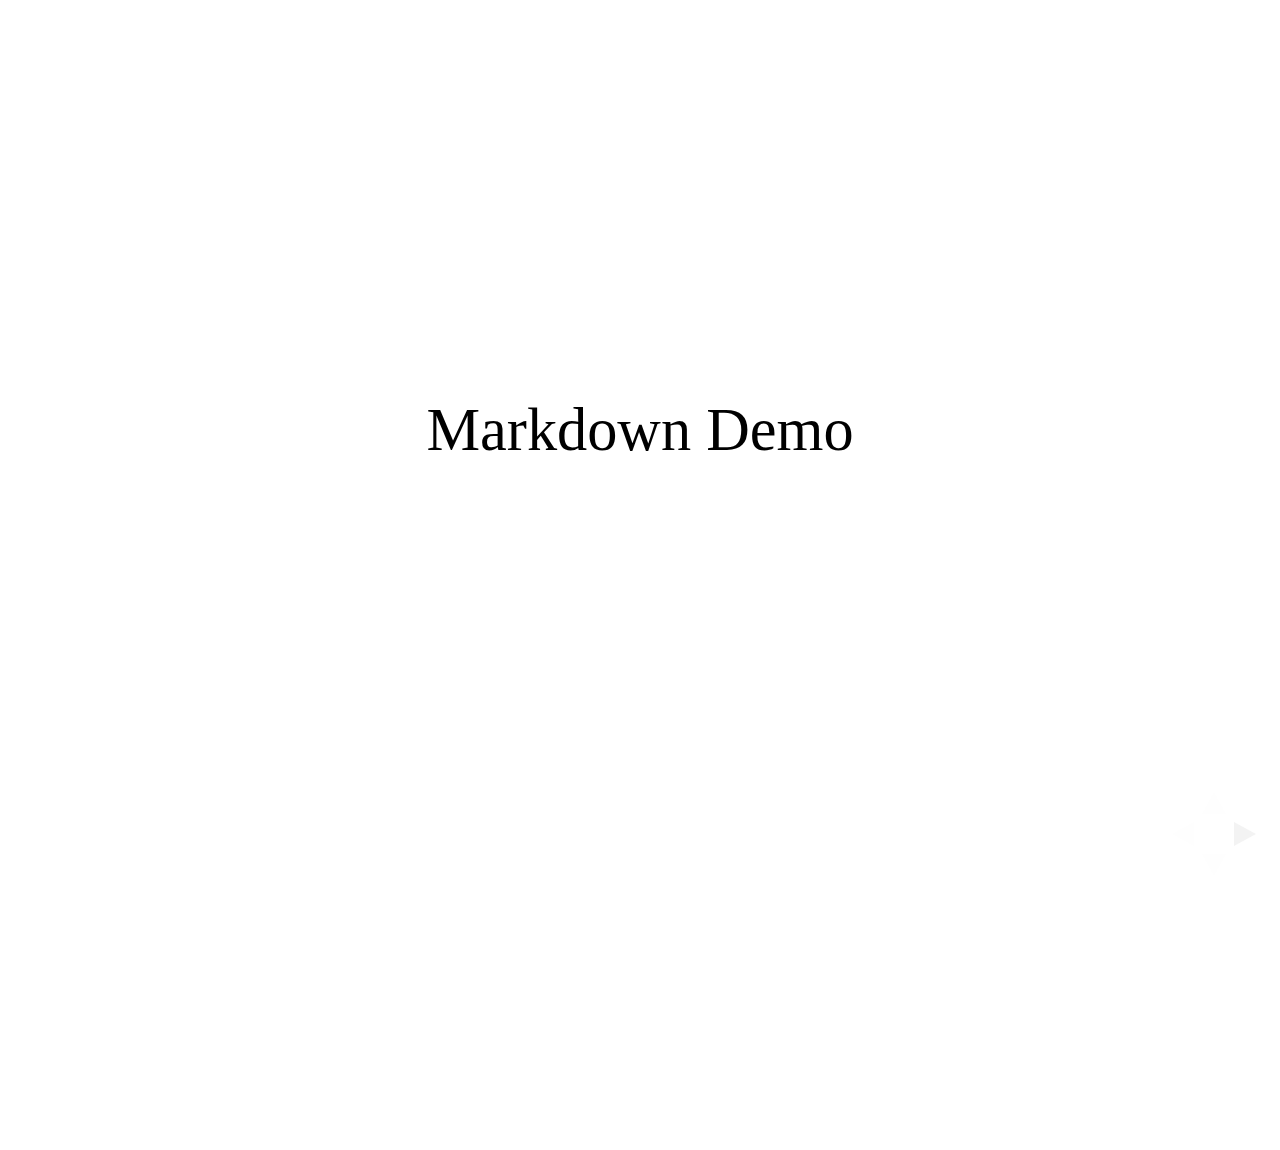
==== plugin/markdown/example.html @ caaf3103 "first version" ====
<!doctype html>
<html lang="en">

	<head>
		<meta charset="utf-8">

		<title>reveal.js - Markdown Demo</title>

		<link rel="stylesheet" href="../../css/reveal.css">
		<link rel="stylesheet" href="../../css/theme/default.css" id="theme">

        <link rel="stylesheet" href="../../lib/css/zenburn.css">
	</head>

	<body>

		<div class="reveal">

			<div class="slides">

                <!-- Use external markdown resource, separate slides by three newlines; vertical slides by two newlines -->
                <section data-markdown="example.md" data-separator="^\n\n\n" data-vertical="^\n\n"></section>

                <!-- Slides are separated by three dashes (quick 'n dirty regular expression) -->
                <section data-markdown data-separator="---">
                    <script type="text/template">
                        ## Demo 1
                        Slide 1
                        ---
                        ## Demo 1
                        Slide 2
                        ---
                        ## Demo 1
                        Slide 3
                    </script>
                </section>

                <!-- Slides are separated by newline + three dashes + newline, vertical slides identical but two dashes -->
                <section data-markdown data-separator="^\n---\n$" data-vertical="^\n--\n$">
                    <script type="text/template">
                        ## Demo 2
                        Slide 1.1

                        --

                        ## Demo 2
                        Slide 1.2

                        ---

                        ## Demo 2
                        Slide 2
                    </script>
                </section>

                <!-- No "extra" slides, since there are no separators defined (so they'll become horizontal rulers) -->
                <section data-markdown>
                    <script type="text/template">
                        A

                        ---

                        B

                        ---

                        C
                    </script>
                </section>

                <!-- Slide attributes -->
                <section data-markdown>
                    <script type="text/template">
                        <!-- .slide: data-background="#000000" -->
                        ## Slide attributes
                    </script>
                </section>

                <!-- Element attributes -->
                <section data-markdown>
                    <script type="text/template">
                        ## Element attributes
                        - Item 1 <!-- .element: class="fragment" data-fragment-index="2" -->
                        - Item 2 <!-- .element: class="fragment" data-fragment-index="1" -->
                    </script>
                </section>

                <!-- Code -->
                <section data-markdown>
                    <script type="text/template">
                        ```php
                        public function foo()
                        {
                            $foo = array(
                                'bar' => 'bar'
                            )
                        }
                        ```
                    </script>
                </section>

            </div>
		</div>

		<script src="../../lib/js/head.min.js"></script>
		<script src="../../js/reveal.js"></script>

		<script>

			Reveal.initialize({
				controls: true,
				progress: true,
				history: true,
				center: true,

				// Optional libraries used to extend on reveal.js
				dependencies: [
					{ src: '../../lib/js/classList.js', condition: function() { return !document.body.classList; } },
					{ src: 'marked.js', condition: function() { return !!document.querySelector( '[data-markdown]' ); } },
                    { src: 'markdown.js', condition: function() { return !!document.querySelector( '[data-markdown]' ); } },
                    { src: '../highlight/highlight.js', async: true, callback: function() { hljs.initHighlightingOnLoad(); } },
					{ src: '../notes/notes.js' }
				]
			});

		</script>

	</body>
</html>
---- css/reveal.css ----
@charset "UTF-8";

/*!
 * reveal.js
 * http://lab.hakim.se/reveal-js
 * MIT licensed
 *
 * Copyright (C) 2013 Hakim El Hattab, http://hakim.se
 */


/*********************************************
 * RESET STYLES
 *********************************************/

html, body, .reveal div, .reveal span, .reveal applet, .reveal object, .reveal iframe,
.reveal h1, .reveal h2, .reveal h3, .reveal h4, .reveal h5, .reveal h6, .reveal p, .reveal blockquote, .reveal pre,
.reveal a, .reveal abbr, .reveal acronym, .reveal address, .reveal big, .reveal cite, .reveal code,
.reveal del, .reveal dfn, .reveal em, .reveal img, .reveal ins, .reveal kbd, .reveal q, .reveal s, .reveal samp,
.reveal small, .reveal strike, .reveal strong, .reveal sub, .reveal sup, .reveal tt, .reveal var,
.reveal b, .reveal u, .reveal i, .reveal center,
.reveal dl, .reveal dt, .reveal dd, .reveal ol, .reveal ul, .reveal li,
.reveal fieldset, .reveal form, .reveal label, .reveal legend,
.reveal table, .reveal caption, .reveal tbody, .reveal tfoot, .reveal thead, .reveal tr, .reveal th, .reveal td,
.reveal article, .reveal aside, .reveal canvas, .reveal details, .reveal embed,
.reveal figure, .reveal figcaption, .reveal footer, .reveal header, .reveal hgroup,
.reveal menu, .reveal nav, .reveal output, .reveal ruby, .reveal section, .reveal summary,
.reveal time, .reveal mark, .reveal audio, video {
	margin: 0;
	padding: 0;
	border: 0;
	font-size: 100%;
	font: inherit;
	vertical-align: baseline;
}

.reveal article, .reveal aside, .reveal details, .reveal figcaption, .reveal figure,
.reveal footer, .reveal header, .reveal hgroup, .reveal menu, .reveal nav, .reveal section {
	display: block;
}


/*********************************************
 * GLOBAL STYLES
 *********************************************/

html,
body {
	width: 100%;
	height: 100%;
	overflow: hidden;
}

body {
	position: relative;
	line-height: 1;
}

::selection {
	background: #FF5E99;
	color: #fff;
	text-shadow: none;
}


/*********************************************
 * HEADERS
 *********************************************/

.reveal h1,
.reveal h2,
.reveal h3,
.reveal h4,
.reveal h5,
.reveal h6 {
	-webkit-hyphens: auto;
	   -moz-hyphens: auto;
	        hyphens: auto;

	word-wrap: break-word;
	line-height: 1;
}

.reveal h1 { font-size: 3.77em; }
.reveal h2 { font-size: 2.11em;	}
.reveal h3 { font-size: 1.55em;	}
.reveal h4 { font-size: 1em;	}


/*********************************************
 * VIEW FRAGMENTS
 *********************************************/

.reveal .slides section .fragment {
	opacity: 0;

	-webkit-transition: all .2s ease;
	   -moz-transition: all .2s ease;
	    -ms-transition: all .2s ease;
	     -o-transition: all .2s ease;
	        transition: all .2s ease;
}
	.reveal .slides section .fragment.visible {
		opacity: 1;
	}

.reveal .slides section .fragment.grow {
	opacity: 1;
}
	.reveal .slides section .fragment.grow.visible {
		-webkit-transform: scale( 1.3 );
		   -moz-transform: scale( 1.3 );
		    -ms-transform: scale( 1.3 );
		     -o-transform: scale( 1.3 );
		        transform: scale( 1.3 );
	}

.reveal .slides section .fragment.shrink {
	opacity: 1;
}
	.reveal .slides section .fragment.shrink.visible {
		-webkit-transform: scale( 0.7 );
		   -moz-transform: scale( 0.7 );
		    -ms-transform: scale( 0.7 );
		     -o-transform: scale( 0.7 );
		        transform: scale( 0.7 );
	}

.reveal .slides section .fragment.zoom-in {
	opacity: 0;

	-webkit-transform: scale( 0.1 );
	   -moz-transform: scale( 0.1 );
	    -ms-transform: scale( 0.1 );
	     -o-transform: scale( 0.1 );
	        transform: scale( 0.1 );
}

	.reveal .slides section .fragment.zoom-in.visible {
		opacity: 1;

		-webkit-transform: scale( 1 );
		   -moz-transform: scale( 1 );
		    -ms-transform: scale( 1 );
		     -o-transform: scale( 1 );
		        transform: scale( 1 );
	}

.reveal .slides section .fragment.roll-in {
	opacity: 0;

	-webkit-transform: rotateX( 90deg );
	   -moz-transform: rotateX( 90deg );
	    -ms-transform: rotateX( 90deg );
	     -o-transform: rotateX( 90deg );
	        transform: rotateX( 90deg );
}
	.reveal .slides section .fragment.roll-in.visible {
		opacity: 1;

		-webkit-transform: rotateX( 0 );
		   -moz-transform: rotateX( 0 );
		    -ms-transform: rotateX( 0 );
		     -o-transform: rotateX( 0 );
		        transform: rotateX( 0 );
	}

.reveal .slides section .fragment.fade-out {
	opacity: 1;
}
	.reveal .slides section .fragment.fade-out.visible {
		opacity: 0;
	}

.reveal .slides section .fragment.semi-fade-out {
	opacity: 1;
}
	.reveal .slides section .fragment.semi-fade-out.visible {
		opacity: 0.5;
	}

.reveal .slides section .fragment.current-visible {
	opacity:0;
}

.reveal .slides section .fragment.current-visible.current-fragment {
	opacity:1;
}

.reveal .slides section .fragment.highlight-red,
.reveal .slides section .fragment.highlight-current-red,
.reveal .slides section .fragment.highlight-green,
.reveal .slides section .fragment.highlight-current-green,
.reveal .slides section .fragment.highlight-blue,
.reveal .slides section .fragment.highlight-current-blue {
	opacity: 1;
}
	.reveal .slides section .fragment.highlight-red.visible {
		color: #ff2c2d
	}
	.reveal .slides section .fragment.highlight-green.visible {
		color: #17ff2e;
	}
	.reveal .slides section .fragment.highlight-blue.visible {
		color: #1b91ff;
	}

.reveal .slides section .fragment.highlight-current-red.current-fragment {
	color: #ff2c2d
}
.reveal .slides section .fragment.highlight-current-green.current-fragment {
	color: #17ff2e;
}
.reveal .slides section .fragment.highlight-current-blue.current-fragment {
	color: #1b91ff;
}


/*********************************************
 * DEFAULT ELEMENT STYLES
 *********************************************/

/* Fixes issue in Chrome where italic fonts did not appear when printing to PDF */
.reveal:after {
  content: '';
  font-style: italic;
}

.reveal iframe {
	z-index: 1;
}

/* Ensure certain elements are never larger than the slide itself */
.reveal img,
.reveal video,
.reveal iframe {
	max-width: 95%;
	max-height: 95%;
}

/** Prevents layering issues in certain browser/transition combinations */
.reveal a {
	position: relative;
}

.reveal strong,
.reveal b {
	font-weight: bold;
}

.reveal em,
.reveal i {
	font-style: italic;
}

.reveal ol,
.reveal ul {
	display: inline-block;

	text-align: left;
	margin: 0 0 0 1em;
}

.reveal ol {
	list-style-type: decimal;
}

.reveal ul {
	list-style-type: disc;
}

.reveal ul ul {
	list-style-type: square;
}

.reveal ul ul ul {
	list-style-type: circle;
}

.reveal ul ul,
.reveal ul ol,
.reveal ol ol,
.reveal ol ul {
	display: block;
	margin-left: 40px;
}

.reveal p {
	margin-bottom: 10px;
	line-height: 1.2em;
}

.reveal q,
.reveal blockquote {
	quotes: none;
}

.reveal blockquote {
	display: block;
	position: relative;
	width: 70%;
	margin: 5px auto;
	padding: 5px;

	font-style: italic;
	background: rgba(255, 255, 255, 0.05);
	box-shadow: 0px 0px 2px rgba(0,0,0,0.2);
}
	.reveal blockquote p:first-child,
	.reveal blockquote p:last-child {
		display: inline-block;
	}

.reveal q {
	font-style: italic;
}

.reveal pre {
	display: block;
	position: relative;
	width: 90%;
	margin: 15px auto;

	text-align: left;
	font-size: 0.55em;
	font-family: monospace;
	line-height: 1.2em;

	word-wrap: break-word;

	box-shadow: 0px 0px 6px rgba(0,0,0,0.3);
}
.reveal code {
	font-family: monospace;
}
.reveal pre code {
	padding: 5px;
	overflow: auto;
	max-height: 400px;
	word-wrap: normal;
}
.reveal pre.stretch code {
	height: 100%;
	max-height: 100%;

	-webkit-box-sizing: border-box;
	   -moz-box-sizing: border-box;
	        box-sizing: border-box;
}

.reveal table th,
.reveal table td {
	text-align: left;
	padding-right: .3em;
}

.reveal table th {
	font-weight: bold;
}

.reveal sup {
	vertical-align: super;
}
.reveal sub {
	vertical-align: sub;
}

.reveal small {
	display: inline-block;
	font-size: 0.6em;
	line-height: 1.2em;
	vertical-align: top;
}

.reveal small * {
	vertical-align: top;
}

.reveal .stretch {
	max-width: none;
	max-height: none;
}


/*********************************************
 * CONTROLS
 *********************************************/

.reveal .controls {
	display: none;
	position: fixed;
	width: 110px;
	height: 110px;
	z-index: 30;
	right: 10px;
	bottom: 10px;
}

.reveal .controls div {
	position: absolute;
	opacity: 0.05;
	width: 0;
	height: 0;
	border: 12px solid transparent;

	-moz-transform: scale(.9999);

	-webkit-transition: all 0.2s ease;
	   -moz-transition: all 0.2s ease;
	    -ms-transition: all 0.2s ease;
	     -o-transition: all 0.2s ease;
	        transition: all 0.2s ease;
}

.reveal .controls div.enabled {
	opacity: 0.7;
	cursor: pointer;
}

.reveal .controls div.enabled:active {
	margin-top: 1px;
}

	.reveal .controls div.navigate-left {
		top: 42px;

		border-right-width: 22px;
		border-right-color: #eee;
	}
		.reveal .controls div.navigate-left.fragmented {
			opacity: 0.3;
		}

	.reveal .controls div.navigate-right {
		left: 74px;
		top: 42px;

		border-left-width: 22px;
		border-left-color: #eee;
	}
		.reveal .controls div.navigate-right.fragmented {
			opacity: 0.3;
		}

	.reveal .controls div.navigate-up {
		left: 42px;

		border-bottom-width: 22px;
		border-bottom-color: #eee;
	}
		.reveal .controls div.navigate-up.fragmented {
			opacity: 0.3;
		}

	.reveal .controls div.navigate-down {
		left: 42px;
		top: 74px;

		border-top-width: 22px;
		border-top-color: #eee;
	}
		.reveal .controls div.navigate-down.fragmented {
			opacity: 0.3;
		}


/*********************************************
 * PROGRESS BAR
 *********************************************/

.reveal .progress {
	position: fixed;
	display: none;
	height: 3px;
	width: 100%;
	bottom: 0;
	left: 0;
	z-index: 10;
}
	.reveal .progress:after {
		content: '';
		display: 'block';
		position: absolute;
		height: 20px;
		width: 100%;
		top: -20px;
	}
	.reveal .progress span {
		display: block;
		height: 100%;
		width: 0px;

		-webkit-transition: width 800ms cubic-bezier(0.260, 0.860, 0.440, 0.985);
		   -moz-transition: width 800ms cubic-bezier(0.260, 0.860, 0.440, 0.985);
		    -ms-transition: width 800ms cubic-bezier(0.260, 0.860, 0.440, 0.985);
		     -o-transition: width 800ms cubic-bezier(0.260, 0.860, 0.440, 0.985);
		        transition: width 800ms cubic-bezier(0.260, 0.860, 0.440, 0.985);
	}

/*********************************************
 * SLIDE NUMBER
 *********************************************/

.reveal .slide-number {
	position: fixed;
	display: block;
	right: 15px;
	bottom: 15px;
	opacity: 0.5;
	z-index: 31;
	font-size: 12px;
}

/*********************************************
 * SLIDES
 *********************************************/

.reveal {
	position: relative;
	width: 100%;
	height: 100%;

	-ms-touch-action: none;
}

.reveal .slides {
	position: absolute;
	width: 100%;
	height: 100%;
	left: 50%;
	top: 50%;

	overflow: visible;
	z-index: 1;
	text-align: center;

	-webkit-transition: -webkit-perspective .4s ease;
	   -moz-transition: -moz-perspective .4s ease;
	    -ms-transition: -ms-perspective .4s ease;
	     -o-transition: -o-perspective .4s ease;
	        transition: perspective .4s ease;

	-webkit-perspective: 600px;
	   -moz-perspective: 600px;
	    -ms-perspective: 600px;
	        perspective: 600px;

	-webkit-perspective-origin: 0px -100px;
	   -moz-perspective-origin: 0px -100px;
	    -ms-perspective-origin: 0px -100px;
	        perspective-origin: 0px -100px;
}

.reveal .slides>section {
	-ms-perspective: 600px;
}

.reveal .slides>section,
.reveal .slides>section>section {
	display: none;
	position: absolute;
	width: 100%;
	padding: 20px 0px;

	z-index: 10;
	line-height: 1.2em;
	font-weight: inherit;

	-webkit-transform-style: preserve-3d;
	   -moz-transform-style: preserve-3d;
	    -ms-transform-style: preserve-3d;
	        transform-style: preserve-3d;

	-webkit-transition: -webkit-transform-origin 800ms cubic-bezier(0.260, 0.860, 0.440, 0.985),
						-webkit-transform 800ms cubic-bezier(0.260, 0.860, 0.440, 0.985),
						visibility 800ms cubic-bezier(0.260, 0.860, 0.440, 0.985),
						opacity 800ms cubic-bezier(0.260, 0.860, 0.440, 0.985);
	   -moz-transition: -moz-transform-origin 800ms cubic-bezier(0.260, 0.860, 0.440, 0.985),
						-moz-transform 800ms cubic-bezier(0.260, 0.860, 0.440, 0.985),
						visibility 800ms cubic-bezier(0.260, 0.860, 0.440, 0.985),
						opacity 800ms cubic-bezier(0.260, 0.860, 0.440, 0.985);
	    -ms-transition: -ms-transform-origin 800ms cubic-bezier(0.260, 0.860, 0.440, 0.985),
						-ms-transform 800ms cubic-bezier(0.260, 0.860, 0.440, 0.985),
						visibility 800ms cubic-bezier(0.260, 0.860, 0.440, 0.985),
						opacity 800ms cubic-bezier(0.260, 0.860, 0.440, 0.985);
	     -o-transition: -o-transform-origin 800ms cubic-bezier(0.260, 0.860, 0.440, 0.985),
						-o-transform 800ms cubic-bezier(0.260, 0.860, 0.440, 0.985),
						visibility 800ms cubic-bezier(0.260, 0.860, 0.440, 0.985),
						opacity 800ms cubic-bezier(0.260, 0.860, 0.440, 0.985);
	        transition: transform-origin 800ms cubic-bezier(0.260, 0.860, 0.440, 0.985),
						transform 800ms cubic-bezier(0.260, 0.860, 0.440, 0.985),
						visibility 800ms cubic-bezier(0.260, 0.860, 0.440, 0.985),
						opacity 800ms cubic-bezier(0.260, 0.860, 0.440, 0.985);
}

/* Global transition speed settings */
.reveal[data-transition-speed="fast"] .slides section {
	-webkit-transition-duration: 400ms;
	   -moz-transition-duration: 400ms;
	    -ms-transition-duration: 400ms;
	        transition-duration: 400ms;
}
.reveal[data-transition-speed="slow"] .slides section {
	-webkit-transition-duration: 1200ms;
	   -moz-transition-duration: 1200ms;
	    -ms-transition-duration: 1200ms;
	        transition-duration: 1200ms;
}

/* Slide-specific transition speed overrides */
.reveal .slides section[data-transition-speed="fast"] {
	-webkit-transition-duration: 400ms;
	   -moz-transition-duration: 400ms;
	    -ms-transition-duration: 400ms;
	        transition-duration: 400ms;
}
.reveal .slides section[data-transition-speed="slow"] {
	-webkit-transition-duration: 1200ms;
	   -moz-transition-duration: 1200ms;
	    -ms-transition-duration: 1200ms;
	        transition-duration: 1200ms;
}

.reveal .slides>section {
	left: -50%;
	top: -50%;
}

.reveal .slides>section.stack {
	padding-top: 0;
	padding-bottom: 0;
}

.reveal .slides>section.present,
.reveal .slides>section>section.present {
	display: block;
	z-index: 11;
	opacity: 1;
}

.reveal.center,
.reveal.center .slides,
.reveal.center .slides section {
	min-height: auto !important;
}

/* Don't allow interaction with invisible slides */
.reveal .slides>section.future,
.reveal .slides>section>section.future,
.reveal .slides>section.past,
.reveal .slides>section>section.past {
	pointer-events: none;
}

.reveal.overview .slides>section,
.reveal.overview .slides>section>section {
	pointer-events: auto;
}



/*********************************************
 * DEFAULT TRANSITION
 *********************************************/

.reveal .slides>section[data-transition=default].past,
.reveal .slides>section.past {
	display: block;
	opacity: 0;

	-webkit-transform: translate3d(-100%, 0, 0) rotateY(-90deg) translate3d(-100%, 0, 0);
	   -moz-transform: translate3d(-100%, 0, 0) rotateY(-90deg) translate3d(-100%, 0, 0);
	    -ms-transform: translate3d(-100%, 0, 0) rotateY(-90deg) translate3d(-100%, 0, 0);
	        transform: translate3d(-100%, 0, 0) rotateY(-90deg) translate3d(-100%, 0, 0);
}
.reveal .slides>section[data-transition=default].future,
.reveal .slides>section.future {
	display: block;
	opacity: 0;

	-webkit-transform: translate3d(100%, 0, 0) rotateY(90deg) translate3d(100%, 0, 0);
	   -moz-transform: translate3d(100%, 0, 0) rotateY(90deg) translate3d(100%, 0, 0);
	    -ms-transform: translate3d(100%, 0, 0) rotateY(90deg) translate3d(100%, 0, 0);
	        transform: translate3d(100%, 0, 0) rotateY(90deg) translate3d(100%, 0, 0);
}

.reveal .slides>section>section[data-transition=default].past,
.reveal .slides>section>section.past {
	display: block;
	opacity: 0;

	-webkit-transform: translate3d(0, -300px, 0) rotateX(70deg) translate3d(0, -300px, 0);
	   -moz-transform: translate3d(0, -300px, 0) rotateX(70deg) translate3d(0, -300px, 0);
	    -ms-transform: translate3d(0, -300px, 0) rotateX(70deg) translate3d(0, -300px, 0);
	        transform: translate3d(0, -300px, 0) rotateX(70deg) translate3d(0, -300px, 0);
}
.reveal .slides>section>section[data-transition=default].future,
.reveal .slides>section>section.future {
	display: block;
	opacity: 0;

	-webkit-transform: translate3d(0, 300px, 0) rotateX(-70deg) translate3d(0, 300px, 0);
	   -moz-transform: translate3d(0, 300px, 0) rotateX(-70deg) translate3d(0, 300px, 0);
	    -ms-transform: translate3d(0, 300px, 0) rotateX(-70deg) translate3d(0, 300px, 0);
	        transform: translate3d(0, 300px, 0) rotateX(-70deg) translate3d(0, 300px, 0);
}


/*********************************************
 * CONCAVE TRANSITION
 *********************************************/

.reveal .slides>section[data-transition=concave].past,
.reveal.concave  .slides>section.past {
	-webkit-transform: translate3d(-100%, 0, 0) rotateY(90deg) translate3d(-100%, 0, 0);
	   -moz-transform: translate3d(-100%, 0, 0) rotateY(90deg) translate3d(-100%, 0, 0);
	    -ms-transform: translate3d(-100%, 0, 0) rotateY(90deg) translate3d(-100%, 0, 0);
	        transform: translate3d(-100%, 0, 0) rotateY(90deg) translate3d(-100%, 0, 0);
}
.reveal .slides>section[data-transition=concave].future,
.reveal.concave .slides>section.future {
	-webkit-transform: translate3d(100%, 0, 0) rotateY(-90deg) translate3d(100%, 0, 0);
	   -moz-transform: translate3d(100%, 0, 0) rotateY(-90deg) translate3d(100%, 0, 0);
	    -ms-transform: translate3d(100%, 0, 0) rotateY(-90deg) translate3d(100%, 0, 0);
	        transform: translate3d(100%, 0, 0) rotateY(-90deg) translate3d(100%, 0, 0);
}

.reveal .slides>section>section[data-transition=concave].past,
.reveal.concave .slides>section>section.past {
	-webkit-transform: translate3d(0, -80%, 0) rotateX(-70deg) translate3d(0, -80%, 0);
	   -moz-transform: translate3d(0, -80%, 0) rotateX(-70deg) translate3d(0, -80%, 0);
	    -ms-transform: translate3d(0, -80%, 0) rotateX(-70deg) translate3d(0, -80%, 0);
	        transform: translate3d(0, -80%, 0) rotateX(-70deg) translate3d(0, -80%, 0);
}
.reveal .slides>section>section[data-transition=concave].future,
.reveal.concave .slides>section>section.future {
	-webkit-transform: translate3d(0, 80%, 0) rotateX(70deg) translate3d(0, 80%, 0);
	   -moz-transform: translate3d(0, 80%, 0) rotateX(70deg) translate3d(0, 80%, 0);
	    -ms-transform: translate3d(0, 80%, 0) rotateX(70deg) translate3d(0, 80%, 0);
	        transform: translate3d(0, 80%, 0) rotateX(70deg) translate3d(0, 80%, 0);
}


/*********************************************
 * ZOOM TRANSITION
 *********************************************/

.reveal .slides>section[data-transition=zoom],
.reveal.zoom .slides>section {
	-webkit-transition-timing-function: ease;
	   -moz-transition-timing-function: ease;
	    -ms-transition-timing-function: ease;
	     -o-transition-timing-function: ease;
	        transition-timing-function: ease;
}

.reveal .slides>section[data-transition=zoom].past,
.reveal.zoom .slides>section.past {
	opacity: 0;
	visibility: hidden;

	-webkit-transform: scale(16);
	   -moz-transform: scale(16);
	    -ms-transform: scale(16);
	     -o-transform: scale(16);
	        transform: scale(16);
}
.reveal .slides>section[data-transition=zoom].future,
.reveal.zoom .slides>section.future {
	opacity: 0;
	visibility: hidden;

	-webkit-transform: scale(0.2);
	   -moz-transform: scale(0.2);
	    -ms-transform: scale(0.2);
	     -o-transform: scale(0.2);
	        transform: scale(0.2);
}

.reveal .slides>section>section[data-transition=zoom].past,
.reveal.zoom .slides>section>section.past {
	-webkit-transform: translate(0, -150%);
	   -moz-transform: translate(0, -150%);
	    -ms-transform: translate(0, -150%);
	     -o-transform: translate(0, -150%);
	        transform: translate(0, -150%);
}
.reveal .slides>section>section[data-transition=zoom].future,
.reveal.zoom .slides>section>section.future {
	-webkit-transform: translate(0, 150%);
	   -moz-transform: translate(0, 150%);
	    -ms-transform: translate(0, 150%);
	     -o-transform: translate(0, 150%);
	        transform: translate(0, 150%);
}


/*********************************************
 * LINEAR TRANSITION
 *********************************************/

.reveal.linear section {
	-webkit-backface-visibility: hidden;
	   -moz-backface-visibility: hidden;
	    -ms-backface-visibility: hidden;
	        backface-visibility: hidden;
}

.reveal .slides>section[data-transition=linear].past,
.reveal.linear .slides>section.past {
	-webkit-transform: translate(-150%, 0);
	   -moz-transform: translate(-150%, 0);
	    -ms-transform: translate(-150%, 0);
	     -o-transform: translate(-150%, 0);
	        transform: translate(-150%, 0);
}
.reveal .slides>section[data-transition=linear].future,
.reveal.linear .slides>section.future {
	-webkit-transform: translate(150%, 0);
	   -moz-transform: translate(150%, 0);
	    -ms-transform: translate(150%, 0);
	     -o-transform: translate(150%, 0);
	        transform: translate(150%, 0);
}

.reveal .slides>section>section[data-transition=linear].past,
.reveal.linear .slides>section>section.past {
	-webkit-transform: translate(0, -150%);
	   -moz-transform: translate(0, -150%);
	    -ms-transform: translate(0, -150%);
	     -o-transform: translate(0, -150%);
	        transform: translate(0, -150%);
}
.reveal .slides>section>section[data-transition=linear].future,
.reveal.linear .slides>section>section.future {
	-webkit-transform: translate(0, 150%);
	   -moz-transform: translate(0, 150%);
	    -ms-transform: translate(0, 150%);
	     -o-transform: translate(0, 150%);
	        transform: translate(0, 150%);
}


/*********************************************
 * CUBE TRANSITION
 *********************************************/

.reveal.cube .slides {
	-webkit-perspective: 1300px;
	   -moz-perspective: 1300px;
	    -ms-perspective: 1300px;
	        perspective: 1300px;
}

.reveal.cube .slides section {
	padding: 30px;
	min-height: 700px;

	-webkit-backface-visibility: hidden;
	   -moz-backface-visibility: hidden;
	    -ms-backface-visibility: hidden;
	        backface-visibility: hidden;

	-webkit-box-sizing: border-box;
	   -moz-box-sizing: border-box;
	        box-sizing: border-box;
}
	.reveal.center.cube .slides section {
		min-height: auto;
	}
	.reveal.cube .slides section:not(.stack):before {
		content: '';
		position: absolute;
		display: block;
		width: 100%;
		height: 100%;
		left: 0;
		top: 0;
		background: rgba(0,0,0,0.1);
		border-radius: 4px;

		-webkit-transform: translateZ( -20px );
		   -moz-transform: translateZ( -20px );
		    -ms-transform: translateZ( -20px );
		     -o-transform: translateZ( -20px );
		        transform: translateZ( -20px );
	}
	.reveal.cube .slides section:not(.stack):after {
		content: '';
		position: absolute;
		display: block;
		width: 90%;
		height: 30px;
		left: 5%;
		bottom: 0;
		background: none;
		z-index: 1;

		border-radius: 4px;
		box-shadow: 0px 95px 25px rgba(0,0,0,0.2);

		-webkit-transform: translateZ(-90px) rotateX( 65deg );
		   -moz-transform: translateZ(-90px) rotateX( 65deg );
		    -ms-transform: translateZ(-90px) rotateX( 65deg );
		     -o-transform: translateZ(-90px) rotateX( 65deg );
		        transform: translateZ(-90px) rotateX( 65deg );
	}

.reveal.cube .slides>section.stack {
	padding: 0;
	background: none;
}

.reveal.cube .slides>section.past {
	-webkit-transform-origin: 100% 0%;
	   -moz-transform-origin: 100% 0%;
	    -ms-transform-origin: 100% 0%;
	        transform-origin: 100% 0%;

	-webkit-transform: translate3d(-100%, 0, 0) rotateY(-90deg);
	   -moz-transform: translate3d(-100%, 0, 0) rotateY(-90deg);
	    -ms-transform: translate3d(-100%, 0, 0) rotateY(-90deg);
	        transform: translate3d(-100%, 0, 0) rotateY(-90deg);
}

.reveal.cube .slides>section.future {
	-webkit-transform-origin: 0% 0%;
	   -moz-transform-origin: 0% 0%;
	    -ms-transform-origin: 0% 0%;
	        transform-origin: 0% 0%;

	-webkit-transform: translate3d(100%, 0, 0) rotateY(90deg);
	   -moz-transform: translate3d(100%, 0, 0) rotateY(90deg);
	    -ms-transform: translate3d(100%, 0, 0) rotateY(90deg);
	        transform: translate3d(100%, 0, 0) rotateY(90deg);
}

.reveal.cube .slides>section>section.past {
	-webkit-transform-origin: 0% 100%;
	   -moz-transform-origin: 0% 100%;
	    -ms-transform-origin: 0% 100%;
	        transform-origin: 0% 100%;

	-webkit-transform: translate3d(0, -100%, 0) rotateX(90deg);
	   -moz-transform: translate3d(0, -100%, 0) rotateX(90deg);
	    -ms-transform: translate3d(0, -100%, 0) rotateX(90deg);
	        transform: translate3d(0, -100%, 0) rotateX(90deg);
}

.reveal.cube .slides>section>section.future {
	-webkit-transform-origin: 0% 0%;
	   -moz-transform-origin: 0% 0%;
	    -ms-transform-origin: 0% 0%;
	        transform-origin: 0% 0%;

	-webkit-transform: translate3d(0, 100%, 0) rotateX(-90deg);
	   -moz-transform: translate3d(0, 100%, 0) rotateX(-90deg);
	    -ms-transform: translate3d(0, 100%, 0) rotateX(-90deg);
	        transform: translate3d(0, 100%, 0) rotateX(-90deg);
}


/*********************************************
 * PAGE TRANSITION
 *********************************************/

.reveal.page .slides {
	-webkit-perspective-origin: 0% 50%;
	   -moz-perspective-origin: 0% 50%;
	    -ms-perspective-origin: 0% 50%;
	        perspective-origin: 0% 50%;

	-webkit-perspective: 3000px;
	   -moz-perspective: 3000px;
	    -ms-perspective: 3000px;
	        perspective: 3000px;
}

.reveal.page .slides section {
	padding: 30px;
	min-height: 700px;

	-webkit-box-sizing: border-box;
	   -moz-box-sizing: border-box;
	        box-sizing: border-box;
}
	.reveal.page .slides section.past {
		z-index: 12;
	}
	.reveal.page .slides section:not(.stack):before {
		content: '';
		position: absolute;
		display: block;
		width: 100%;
		height: 100%;
		left: 0;
		top: 0;
		background: rgba(0,0,0,0.1);

		-webkit-transform: translateZ( -20px );
		   -moz-transform: translateZ( -20px );
		    -ms-transform: translateZ( -20px );
		     -o-transform: translateZ( -20px );
		        transform: translateZ( -20px );
	}
	.reveal.page .slides section:not(.stack):after {
		content: '';
		position: absolute;
		display: block;
		width: 90%;
		height: 30px;
		left: 5%;
		bottom: 0;
		background: none;
		z-index: 1;

		border-radius: 4px;
		box-shadow: 0px 95px 25px rgba(0,0,0,0.2);

		-webkit-transform: translateZ(-90px) rotateX( 65deg );
	}

.reveal.page .slides>section.stack {
	padding: 0;
	background: none;
}

.reveal.page .slides>section.past {
	-webkit-transform-origin: 0% 0%;
	   -moz-transform-origin: 0% 0%;
	    -ms-transform-origin: 0% 0%;
	        transform-origin: 0% 0%;

	-webkit-transform: translate3d(-40%, 0, 0) rotateY(-80deg);
	   -moz-transform: translate3d(-40%, 0, 0) rotateY(-80deg);
	    -ms-transform: translate3d(-40%, 0, 0) rotateY(-80deg);
	        transform: translate3d(-40%, 0, 0) rotateY(-80deg);
}

.reveal.page .slides>section.future {
	-webkit-transform-origin: 100% 0%;
	   -moz-transform-origin: 100% 0%;
	    -ms-transform-origin: 100% 0%;
	        transform-origin: 100% 0%;

	-webkit-transform: translate3d(0, 0, 0);
	   -moz-transform: translate3d(0, 0, 0);
	    -ms-transform: translate3d(0, 0, 0);
	        transform: translate3d(0, 0, 0);
}

.reveal.page .slides>section>section.past {
	-webkit-transform-origin: 0% 0%;
	   -moz-transform-origin: 0% 0%;
	    -ms-transform-origin: 0% 0%;
	        transform-origin: 0% 0%;

	-webkit-transform: translate3d(0, -40%, 0) rotateX(80deg);
	   -moz-transform: translate3d(0, -40%, 0) rotateX(80deg);
	    -ms-transform: translate3d(0, -40%, 0) rotateX(80deg);
	        transform: translate3d(0, -40%, 0) rotateX(80deg);
}

.reveal.page .slides>section>section.future {
	-webkit-transform-origin: 0% 100%;
	   -moz-transform-origin: 0% 100%;
	    -ms-transform-origin: 0% 100%;
	        transform-origin: 0% 100%;

	-webkit-transform: translate3d(0, 0, 0);
	   -moz-transform: translate3d(0, 0, 0);
	    -ms-transform: translate3d(0, 0, 0);
	        transform: translate3d(0, 0, 0);
}


/*********************************************
 * FADE TRANSITION
 *********************************************/

.reveal .slides section[data-transition=fade],
.reveal.fade .slides section,
.reveal.fade .slides>section>section {
    -webkit-transform: none;
	   -moz-transform: none;
	    -ms-transform: none;
	     -o-transform: none;
	        transform: none;

	-webkit-transition: opacity 0.5s;
	   -moz-transition: opacity 0.5s;
	    -ms-transition: opacity 0.5s;
	     -o-transition: opacity 0.5s;
	        transition: opacity 0.5s;
}


.reveal.fade.overview .slides section,
.reveal.fade.overview .slides>section>section,
.reveal.fade.overview-deactivating .slides section,
.reveal.fade.overview-deactivating .slides>section>section {
	-webkit-transition: none;
	   -moz-transition: none;
	    -ms-transition: none;
	     -o-transition: none;
	        transition: none;
}


/*********************************************
 * NO TRANSITION
 *********************************************/

.reveal .slides section[data-transition=none],
.reveal.none .slides section {
	-webkit-transform: none;
	   -moz-transform: none;
	    -ms-transform: none;
	     -o-transform: none;
	        transform: none;

	-webkit-transition: none;
	   -moz-transition: none;
	    -ms-transition: none;
	     -o-transition: none;
	        transition: none;
}


/*********************************************
 * OVERVIEW
 *********************************************/

.reveal.overview .slides {
	-webkit-perspective-origin: 0% 0%;
	   -moz-perspective-origin: 0% 0%;
	    -ms-perspective-origin: 0% 0%;
	        perspective-origin: 0% 0%;

	-webkit-perspective: 700px;
	   -moz-perspective: 700px;
	    -ms-perspective: 700px;
	        perspective: 700px;
}

.reveal.overview .slides section {
	height: 600px;
	top: -300px !important;
	overflow: hidden;
	opacity: 1 !important;
	visibility: visible !important;
	cursor: pointer;
	background: rgba(0,0,0,0.1);
}
.reveal.overview .slides section .fragment {
	opacity: 1;
}
.reveal.overview .slides section:after,
.reveal.overview .slides section:before {
	display: none !important;
}
.reveal.overview .slides section>section {
	opacity: 1;
	cursor: pointer;
}
	.reveal.overview .slides section:hover {
		background: rgba(0,0,0,0.3);
	}
	.reveal.overview .slides section.present {
		background: rgba(0,0,0,0.3);
	}
.reveal.overview .slides>section.stack {
	padding: 0;
	top: 0 !important;
	background: none;
	overflow: visible;
}


/*********************************************
 * PAUSED MODE
 *********************************************/

.reveal .pause-overlay {
	position: absolute;
	top: 0;
	left: 0;
	width: 100%;
	height: 100%;
	background: black;
	visibility: hidden;
	opacity: 0;
	z-index: 100;

	-webkit-transition: all 1s ease;
	   -moz-transition: all 1s ease;
	    -ms-transition: all 1s ease;
	     -o-transition: all 1s ease;
	        transition: all 1s ease;
}
.reveal.paused .pause-overlay {
	visibility: visible;
	opacity: 1;
}


/*********************************************
 * FALLBACK
 *********************************************/

.no-transforms {
	overflow-y: auto;
}

.no-transforms .reveal .slides {
	position: relative;
	width: 80%;
	height: auto !important;
	top: 0;
	left: 50%;
	margin: 0;
	text-align: center;
}

.no-transforms .reveal .controls,
.no-transforms .reveal .progress {
	display: none !important;
}

.no-transforms .reveal .slides section {
	display: block !important;
	opacity: 1 !important;
	position: relative !important;
	height: auto;
	min-height: auto;
	top: 0;
	left: -50%;
	margin: 70px 0;

	-webkit-transform: none;
	   -moz-transform: none;
	    -ms-transform: none;
	     -o-transform: none;
	        transform: none;
}

.no-transforms .reveal .slides section section {
	left: 0;
}

.reveal .no-transition,
.reveal .no-transition * {
	-webkit-transition: none !important;
	   -moz-transition: none !important;
	    -ms-transition: none !important;
	     -o-transition: none !important;
	        transition: none !important;
}


/*********************************************
 * BACKGROUND STATES [DEPRECATED]
 *********************************************/

.reveal .state-background {
	position: absolute;
	width: 100%;
	height: 100%;
	background: rgba( 0, 0, 0, 0 );

	-webkit-transition: background 800ms ease;
	   -moz-transition: background 800ms ease;
	    -ms-transition: background 800ms ease;
	     -o-transition: background 800ms ease;
	        transition: background 800ms ease;
}
.alert .reveal .state-background {
	background: rgba( 200, 50, 30, 0.6 );
}
.soothe .reveal .state-background {
	background: rgba( 50, 200, 90, 0.4 );
}
.blackout .reveal .state-background {
	background: rgba( 0, 0, 0, 0.6 );
}
.whiteout .reveal .state-background {
	background: rgba( 255, 255, 255, 0.6 );
}
.cobalt .reveal .state-background {
	background: rgba( 22, 152, 213, 0.6 );
}
.mint .reveal .state-background {
	background: rgba( 22, 213, 75, 0.6 );
}
.submerge .reveal .state-background {
	background: rgba( 12, 25, 77, 0.6);
}
.lila .reveal .state-background {
	background: rgba( 180, 50, 140, 0.6 );
}
.sunset .reveal .state-background {
	background: rgba( 255, 122, 0, 0.6 );
}


/*********************************************
 * PER-SLIDE BACKGROUNDS
 *********************************************/

.reveal>.backgrounds {
	position: absolute;
	width: 100%;
	height: 100%;

	-webkit-perspective: 600px;
	   -moz-perspective: 600px;
	    -ms-perspective: 600px;
	        perspective: 600px;
}
	.reveal .slide-background {
		position: absolute;
		width: 100%;
		height: 100%;
		opacity: 0;
		visibility: hidden;

		background-color: rgba( 0, 0, 0, 0 );
		background-position: 50% 50%;
		background-repeat: no-repeat;
		background-size: cover;

		-webkit-transition: all 800ms cubic-bezier(0.260, 0.860, 0.440, 0.985);
		   -moz-transition: all 800ms cubic-bezier(0.260, 0.860, 0.440, 0.985);
		    -ms-transition: all 800ms cubic-bezier(0.260, 0.860, 0.440, 0.985);
		     -o-transition: all 800ms cubic-bezier(0.260, 0.860, 0.440, 0.985);
		        transition: all 800ms cubic-bezier(0.260, 0.860, 0.440, 0.985);
	}
	.reveal .slide-background.present {
		opacity: 1;
		visibility: visible;
	}

	.print-pdf .reveal .slide-background {
		opacity: 1 !important;
		visibility: visible !important;
	}

/* Immediate transition style */
.reveal[data-background-transition=none]>.backgrounds .slide-background,
.reveal>.backgrounds .slide-background[data-background-transition=none] {
	-webkit-transition: none;
	   -moz-transition: none;
	    -ms-transition: none;
	     -o-transition: none;
	        transition: none;
}

/* 2D slide */
.reveal[data-background-transition=slide]>.backgrounds .slide-background,
.reveal>.backgrounds .slide-background[data-background-transition=slide] {
	opacity: 1;

	-webkit-backface-visibility: hidden;
	   -moz-backface-visibility: hidden;
	    -ms-backface-visibility: hidden;
	        backface-visibility: hidden;
}
	.reveal[data-background-transition=slide]>.backgrounds .slide-background.past,
	.reveal>.backgrounds .slide-background.past[data-background-transition=slide] {
		-webkit-transform: translate(-100%, 0);
		   -moz-transform: translate(-100%, 0);
		    -ms-transform: translate(-100%, 0);
		     -o-transform: translate(-100%, 0);
		        transform: translate(-100%, 0);
	}
	.reveal[data-background-transition=slide]>.backgrounds .slide-background.future,
	.reveal>.backgrounds .slide-background.future[data-background-transition=slide] {
		-webkit-transform: translate(100%, 0);
		   -moz-transform: translate(100%, 0);
		    -ms-transform: translate(100%, 0);
		     -o-transform: translate(100%, 0);
		        transform: translate(100%, 0);
	}

	.reveal[data-background-transition=slide]>.backgrounds .slide-background>.slide-background.past,
	.reveal>.backgrounds .slide-background>.slide-background.past[data-background-transition=slide] {
		-webkit-transform: translate(0, -100%);
		   -moz-transform: translate(0, -100%);
		    -ms-transform: translate(0, -100%);
		     -o-transform: translate(0, -100%);
		        transform: translate(0, -100%);
	}
	.reveal[data-background-transition=slide]>.backgrounds .slide-background>.slide-background.future,
	.reveal>.backgrounds .slide-background>.slide-background.future[data-background-transition=slide] {
		-webkit-transform: translate(0, 100%);
		   -moz-transform: translate(0, 100%);
		    -ms-transform: translate(0, 100%);
		     -o-transform: translate(0, 100%);
		        transform: translate(0, 100%);
	}


/* Convex */
.reveal[data-background-transition=convex]>.backgrounds .slide-background.past,
.reveal>.backgrounds .slide-background.past[data-background-transition=convex] {
	opacity: 0;

	-webkit-transform: translate3d(-100%, 0, 0) rotateY(-90deg) translate3d(-100%, 0, 0);
	   -moz-transform: translate3d(-100%, 0, 0) rotateY(-90deg) translate3d(-100%, 0, 0);
	    -ms-transform: translate3d(-100%, 0, 0) rotateY(-90deg) translate3d(-100%, 0, 0);
	        transform: translate3d(-100%, 0, 0) rotateY(-90deg) translate3d(-100%, 0, 0);
}
.reveal[data-background-transition=convex]>.backgrounds .slide-background.future,
.reveal>.backgrounds .slide-background.future[data-background-transition=convex] {
	opacity: 0;

	-webkit-transform: translate3d(100%, 0, 0) rotateY(90deg) translate3d(100%, 0, 0);
	   -moz-transform: translate3d(100%, 0, 0) rotateY(90deg) translate3d(100%, 0, 0);
	    -ms-transform: translate3d(100%, 0, 0) rotateY(90deg) translate3d(100%, 0, 0);
	        transform: translate3d(100%, 0, 0) rotateY(90deg) translate3d(100%, 0, 0);
}

.reveal[data-background-transition=convex]>.backgrounds .slide-background>.slide-background.past,
.reveal>.backgrounds .slide-background>.slide-background.past[data-background-transition=convex] {
	opacity: 0;

	-webkit-transform: translate3d(0, -100%, 0) rotateX(90deg) translate3d(0, -100%, 0);
	   -moz-transform: translate3d(0, -100%, 0) rotateX(90deg) translate3d(0, -100%, 0);
	    -ms-transform: translate3d(0, -100%, 0) rotateX(90deg) translate3d(0, -100%, 0);
	        transform: translate3d(0, -100%, 0) rotateX(90deg) translate3d(0, -100%, 0);
}
.reveal[data-background-transition=convex]>.backgrounds .slide-background>.slide-background.future,
.reveal>.backgrounds .slide-background>.slide-background.future[data-background-transition=convex] {
	opacity: 0;

	-webkit-transform: translate3d(0, 100%, 0) rotateX(-90deg) translate3d(0, 100%, 0);
	   -moz-transform: translate3d(0, 100%, 0) rotateX(-90deg) translate3d(0, 100%, 0);
	    -ms-transform: translate3d(0, 100%, 0) rotateX(-90deg) translate3d(0, 100%, 0);
	        transform: translate3d(0, 100%, 0) rotateX(-90deg) translate3d(0, 100%, 0);
}


/* Concave */
.reveal[data-background-transition=concave]>.backgrounds .slide-background.past,
.reveal>.backgrounds .slide-background.past[data-background-transition=concave] {
	opacity: 0;

	-webkit-transform: translate3d(-100%, 0, 0) rotateY(90deg) translate3d(-100%, 0, 0);
	   -moz-transform: translate3d(-100%, 0, 0) rotateY(90deg) translate3d(-100%, 0, 0);
	    -ms-transform: translate3d(-100%, 0, 0) rotateY(90deg) translate3d(-100%, 0, 0);
	        transform: translate3d(-100%, 0, 0) rotateY(90deg) translate3d(-100%, 0, 0);
}
.reveal[data-background-transition=concave]>.backgrounds .slide-background.future,
.reveal>.backgrounds .slide-background.future[data-background-transition=concave] {
	opacity: 0;

	-webkit-transform: translate3d(100%, 0, 0) rotateY(-90deg) translate3d(100%, 0, 0);
	   -moz-transform: translate3d(100%, 0, 0) rotateY(-90deg) translate3d(100%, 0, 0);
	    -ms-transform: translate3d(100%, 0, 0) rotateY(-90deg) translate3d(100%, 0, 0);
	        transform: translate3d(100%, 0, 0) rotateY(-90deg) translate3d(100%, 0, 0);
}

.reveal[data-background-transition=concave]>.backgrounds .slide-background>.slide-background.past,
.reveal>.backgrounds .slide-background>.slide-background.past[data-background-transition=concave] {
	opacity: 0;

	-webkit-transform: translate3d(0, -100%, 0) rotateX(-90deg) translate3d(0, -100%, 0);
	   -moz-transform: translate3d(0, -100%, 0) rotateX(-90deg) translate3d(0, -100%, 0);
	    -ms-transform: translate3d(0, -100%, 0) rotateX(-90deg) translate3d(0, -100%, 0);
	        transform: translate3d(0, -100%, 0) rotateX(-90deg) translate3d(0, -100%, 0);
}
.reveal[data-background-transition=concave]>.backgrounds .slide-background>.slide-background.future,
.reveal>.backgrounds .slide-background>.slide-background.future[data-background-transition=concave] {
	opacity: 0;

	-webkit-transform: translate3d(0, 100%, 0) rotateX(90deg) translate3d(0, 100%, 0);
	   -moz-transform: translate3d(0, 100%, 0) rotateX(90deg) translate3d(0, 100%, 0);
	    -ms-transform: translate3d(0, 100%, 0) rotateX(90deg) translate3d(0, 100%, 0);
	        transform: translate3d(0, 100%, 0) rotateX(90deg) translate3d(0, 100%, 0);
}

/* Zoom */
.reveal[data-background-transition=zoom]>.backgrounds .slide-background,
.reveal>.backgrounds .slide-background[data-background-transition=zoom] {
	-webkit-transition-timing-function: ease;
	   -moz-transition-timing-function: ease;
	    -ms-transition-timing-function: ease;
	     -o-transition-timing-function: ease;
	        transition-timing-function: ease;
}

.reveal[data-background-transition=zoom]>.backgrounds .slide-background.past,
.reveal>.backgrounds .slide-background.past[data-background-transition=zoom] {
	opacity: 0;
	visibility: hidden;

	-webkit-transform: scale(16);
	   -moz-transform: scale(16);
	    -ms-transform: scale(16);
	     -o-transform: scale(16);
	        transform: scale(16);
}
.reveal[data-background-transition=zoom]>.backgrounds .slide-background.future,
.reveal>.backgrounds .slide-background.future[data-background-transition=zoom] {
	opacity: 0;
	visibility: hidden;

	-webkit-transform: scale(0.2);
	   -moz-transform: scale(0.2);
	    -ms-transform: scale(0.2);
	     -o-transform: scale(0.2);
	        transform: scale(0.2);
}

.reveal[data-background-transition=zoom]>.backgrounds .slide-background>.slide-background.past,
.reveal>.backgrounds .slide-background>.slide-background.past[data-background-transition=zoom] {
	opacity: 0;
		visibility: hidden;

		-webkit-transform: scale(16);
		   -moz-transform: scale(16);
		    -ms-transform: scale(16);
		     -o-transform: scale(16);
		        transform: scale(16);
}
.reveal[data-background-transition=zoom]>.backgrounds .slide-background>.slide-background.future,
.reveal>.backgrounds .slide-background>.slide-background.future[data-background-transition=zoom] {
	opacity: 0;
	visibility: hidden;

	-webkit-transform: scale(0.2);
	   -moz-transform: scale(0.2);
	    -ms-transform: scale(0.2);
	     -o-transform: scale(0.2);
	        transform: scale(0.2);
}


/* Global transition speed settings */
.reveal[data-transition-speed="fast"]>.backgrounds .slide-background {
	-webkit-transition-duration: 400ms;
	   -moz-transition-duration: 400ms;
	    -ms-transition-duration: 400ms;
	        transition-duration: 400ms;
}
.reveal[data-transition-speed="slow"]>.backgrounds .slide-background {
	-webkit-transition-duration: 1200ms;
	   -moz-transition-duration: 1200ms;
	    -ms-transition-duration: 1200ms;
	        transition-duration: 1200ms;
}


/*********************************************
 * RTL SUPPORT
 *********************************************/

.reveal.rtl .slides,
.reveal.rtl .slides h1,
.reveal.rtl .slides h2,
.reveal.rtl .slides h3,
.reveal.rtl .slides h4,
.reveal.rtl .slides h5,
.reveal.rtl .slides h6 {
	direction: rtl;
	font-family: sans-serif;
}

.reveal.rtl pre,
.reveal.rtl code {
	direction: ltr;
}

.reveal.rtl ol,
.reveal.rtl ul {
	text-align: right;
}

.reveal.rtl .progress span {
	float: right
}

/*********************************************
 * PARALLAX BACKGROUND
 *********************************************/

.reveal.has-parallax-background .backgrounds {
	-webkit-transition: all 0.8s ease;
	   -moz-transition: all 0.8s ease;
	    -ms-transition: all 0.8s ease;
	        transition: all 0.8s ease;
}

/* Global transition speed settings */
.reveal.has-parallax-background[data-transition-speed="fast"] .backgrounds {
	-webkit-transition-duration: 400ms;
	   -moz-transition-duration: 400ms;
	    -ms-transition-duration: 400ms;
	        transition-duration: 400ms;
}
.reveal.has-parallax-background[data-transition-speed="slow"] .backgrounds {
	-webkit-transition-duration: 1200ms;
	   -moz-transition-duration: 1200ms;
	    -ms-transition-duration: 1200ms;
	        transition-duration: 1200ms;
}


/*********************************************
 * LINK PREVIEW OVERLAY
 *********************************************/

 .reveal .preview-link-overlay {
 	position: absolute;
 	top: 0;
 	left: 0;
 	width: 100%;
 	height: 100%;
 	z-index: 1000;
 	background: rgba( 0, 0, 0, 0.9 );
 	opacity: 0;
 	visibility: hidden;

 	-webkit-transition: all 0.3s ease;
 	   -moz-transition: all 0.3s ease;
 	    -ms-transition: all 0.3s ease;
 	        transition: all 0.3s ease;
 }
 	.reveal .preview-link-overlay.visible {
 		opacity: 1;
 		visibility: visible;
 	}

 	.reveal .preview-link-overlay .spinner {
 		position: absolute;
 		display: block;
 		top: 50%;
 		left: 50%;
 		width: 32px;
 		height: 32px;
 		margin: -16px 0 0 -16px;
 		z-index: 10;
 		background-image: url([data-uri]%2F%2F%2F6%2Bvr8nJybW1tcDAwOjo6Nvb26ioqKOjo7Ozs%2FLy8vz8%2FAAAAAAAAAAAACH%2FC05FVFNDQVBFMi4wAwEAAAAh%2FhpDcmVhdGVkIHdpdGggYWpheGxvYWQuaW5mbwAh%[base64]%2FV%2FnmOM82XiHRLYKhKP1oZmADdEAAAh%2BQQJCgAAACwAAAAAIAAgAAAE6hDISWlZpOrNp1lGNRSdRpDUolIGw5RUYhhHukqFu8DsrEyqnWThGvAmhVlteBvojpTDDBUEIFwMFBRAmBkSgOrBFZogCASwBDEY%2FCZSg7GSE0gSCjQBMVG023xWBhklAnoEdhQEfyNqMIcKjhRsjEdnezB%2BA4k8gTwJhFuiW4dokXiloUepBAp5qaKpp6%2BHo7aWW54wl7obvEe0kRuoplCGepwSx2jJvqHEmGt6whJpGpfJCHmOoNHKaHx61WiSR92E4lbFoq%2BB6QDtuetcaBPnW6%2BO7wDHpIiK9SaVK5GgV543tzjgGcghAgAh%[base64]%2B%2BG%2Bw48edZPK%2BM6hLJpQg484enXIdQFSS1u6UhksENEQAAIfkECQoAAAAsAAAAACAAIAAABOcQyEmpGKLqzWcZRVUQnZYg1aBSh2GUVEIQ2aQOE%2BG%2BcD4ntpWkZQj1JIiZIogDFFyHI0UxQwFugMSOFIPJftfVAEoZLBbcLEFhlQiqGp1Vd140AUklUN3eCA51C1EWMzMCezCBBmkxVIVHBWd3HHl9JQOIJSdSnJ0TDKChCwUJjoWMPaGqDKannasMo6WnM562R5YluZRwur0wpgqZE7NKUm%2BFNRPIhjBJxKZteWuIBMN4zRMIVIhffcgojwCF117i4nlLnY5ztRLsnOk%2BaV%2BoJY7V7m76PdkS4trKcdg0Zc0tTcKkRAAAIfkECQoAAAAsAAAAACAAIAAABO4QyEkpKqjqzScpRaVkXZWQEximw1BSCUEIlDohrft6cpKCk5xid5MNJTaAIkekKGQkWyKHkvhKsR7ARmitkAYDYRIbUQRQjWBwJRzChi9CRlBcY1UN4g0%[base64]%[base64]%2BE71SRQeyqUToLA7VxF0JDyIQh%2FMVVPMt1ECZlfcjZJ9mIKoaTl1MRIl5o4CUKXOwmyrCInCKqcWtvadL2SYhyASyNDJ0uIiRMDjI0Fd30%2FiI2UA5GSS5UDj2l6NoqgOgN4gksEBgYFf0FDqKgHnyZ9OX8HrgYHdHpcHQULXAS2qKpENRg7eAMLC7kTBaixUYFkKAzWAAnLC7FLVxLWDBLKCwaKTULgEwbLA4hJtOkSBNqITT3xEgfLpBtzE%2FjiuL04RGEBgwWhShRgQExHBAAh%2BQQJCgAAACwAAAAAIAAgAAAE7xDISWlSqerNpyJKhWRdlSAVoVLCWk6JKlAqAavhO9UkUHsqlE6CwO1cRdCQ8iEIfzFVTzLdRAmZX3I2SfZiCqGk5dTESJeaOAlClzsJsqwiJwiqnFrb2nS9kmIcgEsjQydLiIlHehhpejaIjzh9eomSjZR%[base64]%2BE71SRQeyqUToLA7VxF0JDyIQh%[base64]%2BE71SRQeyqUToLA7VxF0JDyIQh%2FMVVPMt1ECZlfcjZJ9mIKoaTl1MRIl5o4CUKXOwmyrCInCKqcWtvadL2SYhyASyNDJ0uIiUd6GAULDJCRiXo1CpGXDJOUjY%2BYip9DhToJA4RBLwMLCwVDfRgbBAaqqoZ1XBMHswsHtxtFaH1iqaoGNgAIxRpbFAgfPQSqpbgGBqUD1wBXeCYp1AYZ19JJOYgH1KwA4UBvQwXUBxPqVD9L3sbp2BNk2xvvFPJd%2BMFCN6HAAIKgNggY0KtEBAAh%[base64]%2BvsYMDAzZQPC9VCNkDWUhGkuE5PxJNwiUK4UfLzOlD4WvzAHaoG9nxPi5d%2BjYUqfAhhykOFwJWiAAAIfkECQoAAAAsAAAAACAAIAAABPAQyElpUqnqzaciSoVkXVUMFaFSwlpOCcMYlErAavhOMnNLNo8KsZsMZItJEIDIFSkLGQoQTNhIsFehRww2CQLKF0tYGKYSg%2BygsZIuNqJksKgbfgIGepNo2cIUB3V1B3IvNiBYNQaDSTtfhhx0CwVPI0UJe0%2Bbm4g5VgcGoqOcnjmjqDSdnhgEoamcsZuXO1aWQy8KAwOAuTYYGwi7w5h%2BKr0SJ8MFihpNbx%2B4Erq7BYBuzsdiH1jCAzoSfl0rVirNbRXlBBlLX%2BBP0XJLAPGzTkAuAOqb0WT5AH7OcdCm5B8TgRwSRKIHQtaLCwg1RAAAOwAAAAAAAAAAAA%3D%3D);

 		visibility: visible;
 		opacity: 0.6;

 		-webkit-transition: all 0.3s ease;
 		   -moz-transition: all 0.3s ease;
 		    -ms-transition: all 0.3s ease;
 		        transition: all 0.3s ease;
 	}

 	.reveal .preview-link-overlay header {
 		position: absolute;
 		left: 0;
 		top: 0;
 		width: 100%;
 		height: 40px;
 		z-index: 2;
 		border-bottom: 1px solid #222;
 	}
 		.reveal .preview-link-overlay header a {
 			display: inline-block;
 			width: 40px;
 			height: 40px;
 			padding: 0 10px;
 			float: right;
 			opacity: 0.6;

 			box-sizing: border-box;
 		}
 			.reveal .preview-link-overlay header a:hover {
 				opacity: 1;
 			}
 			.reveal .preview-link-overlay header a .icon {
 				display: inline-block;
 				width: 20px;
 				height: 20px;

 				background-position: 50% 50%;
 				background-size: 100%;
 				background-repeat: no-repeat;
 			}
 			.reveal .preview-link-overlay header a.close .icon {
 				background-image: url([data-uri]);
 			}
 			.reveal .preview-link-overlay header a.external .icon {
 				background-image: url([data-uri]);
 			}

 	.reveal .preview-link-overlay .viewport {
 		position: absolute;
 		top: 40px;
 		right: 0;
 		bottom: 0;
 		left: 0;
 	}

 	.reveal .preview-link-overlay .viewport iframe {
 		width: 100%;
 		height: 100%;
 		max-width: 100%;
 		max-height: 100%;
 		border: 0;

 		opacity: 0;
 		visibility: hidden;

 		-webkit-transition: all 0.3s ease;
 		   -moz-transition: all 0.3s ease;
 		    -ms-transition: all 0.3s ease;
 		        transition: all 0.3s ease;
 	}

 	.reveal .preview-link-overlay.loaded .viewport iframe {
 		opacity: 1;
 		visibility: visible;
 	}

 	.reveal .preview-link-overlay.loaded .spinner {
 		opacity: 0;
 		visibility: hidden;

 		-webkit-transform: scale(0.2);
 		   -moz-transform: scale(0.2);
 		    -ms-transform: scale(0.2);
 		        transform: scale(0.2);
 	}



/*********************************************
 * PLAYBACK COMPONENT
 *********************************************/

.reveal .playback {
	position: fixed;
	left: 15px;
	bottom: 15px;
	z-index: 30;
	cursor: pointer;

	-webkit-transition: all 400ms ease;
	   -moz-transition: all 400ms ease;
	    -ms-transition: all 400ms ease;
	        transition: all 400ms ease;
}

.reveal.overview .playback {
	opacity: 0;
	visibility: hidden;
}


/*********************************************
 * ROLLING LINKS
 *********************************************/

.reveal .roll {
	display: inline-block;
	line-height: 1.2;
	overflow: hidden;

	vertical-align: top;

	-webkit-perspective: 400px;
	   -moz-perspective: 400px;
	    -ms-perspective: 400px;
	        perspective: 400px;

	-webkit-perspective-origin: 50% 50%;
	   -moz-perspective-origin: 50% 50%;
	    -ms-perspective-origin: 50% 50%;
	        perspective-origin: 50% 50%;
}
	.reveal .roll:hover {
		background: none;
		text-shadow: none;
	}
.reveal .roll span {
	display: block;
	position: relative;
	padding: 0 2px;

	pointer-events: none;

	-webkit-transition: all 400ms ease;
	   -moz-transition: all 400ms ease;
	    -ms-transition: all 400ms ease;
	        transition: all 400ms ease;

	-webkit-transform-origin: 50% 0%;
	   -moz-transform-origin: 50% 0%;
	    -ms-transform-origin: 50% 0%;
	        transform-origin: 50% 0%;

	-webkit-transform-style: preserve-3d;
	   -moz-transform-style: preserve-3d;
	    -ms-transform-style: preserve-3d;
	        transform-style: preserve-3d;

	-webkit-backface-visibility: hidden;
	   -moz-backface-visibility: hidden;
	        backface-visibility: hidden;
}
	.reveal .roll:hover span {
	    background: rgba(0,0,0,0.5);

	    -webkit-transform: translate3d( 0px, 0px, -45px ) rotateX( 90deg );
	       -moz-transform: translate3d( 0px, 0px, -45px ) rotateX( 90deg );
	        -ms-transform: translate3d( 0px, 0px, -45px ) rotateX( 90deg );
	            transform: translate3d( 0px, 0px, -45px ) rotateX( 90deg );
	}
.reveal .roll span:after {
	content: attr(data-title);

	display: block;
	position: absolute;
	left: 0;
	top: 0;
	padding: 0 2px;

	-webkit-backface-visibility: hidden;
	   -moz-backface-visibility: hidden;
	        backface-visibility: hidden;

	-webkit-transform-origin: 50% 0%;
	   -moz-transform-origin: 50% 0%;
	    -ms-transform-origin: 50% 0%;
	        transform-origin: 50% 0%;

	-webkit-transform: translate3d( 0px, 110%, 0px ) rotateX( -90deg );
	   -moz-transform: translate3d( 0px, 110%, 0px ) rotateX( -90deg );
	    -ms-transform: translate3d( 0px, 110%, 0px ) rotateX( -90deg );
	        transform: translate3d( 0px, 110%, 0px ) rotateX( -90deg );
}


/*********************************************
 * SPEAKER NOTES
 *********************************************/

.reveal aside.notes {
	display: none;
}


/*********************************************
 * ZOOM PLUGIN
 *********************************************/

.zoomed .reveal *,
.zoomed .reveal *:before,
.zoomed .reveal *:after {
	-webkit-transform: none !important;
	   -moz-transform: none !important;
	    -ms-transform: none !important;
	        transform: none !important;

	-webkit-backface-visibility: visible !important;
	   -moz-backface-visibility: visible !important;
	    -ms-backface-visibility: visible !important;
	        backface-visibility: visible !important;
}

.zoomed .reveal .progress,
.zoomed .reveal .controls {
	opacity: 0;
}

.zoomed .reveal .roll span {
	background: none;
}

.zoomed .reveal .roll span:after {
	visibility: hidden;
}
---- lib/css/zenburn.css ----
/*

Zenburn style from voldmar.ru (c) Vladimir Epifanov <voldmar@voldmar.ru>
based on dark.css by Ivan Sagalaev

*/

pre code {
  display: block; padding: 0.5em;
  background: #3F3F3F;
  color: #DCDCDC;
}

pre .keyword,
pre .tag,
pre .css .class,
pre .css .id,
pre .lisp .title,
pre .nginx .title,
pre .request,
pre .status,
pre .clojure .attribute {
  color: #E3CEAB;
}

pre .django .template_tag,
pre .django .variable,
pre .django .filter .argument {
  color: #DCDCDC;
}

pre .number,
pre .date {
  color: #8CD0D3;
}

pre .dos .envvar,
pre .dos .stream,
pre .variable,
pre .apache .sqbracket {
  color: #EFDCBC;
}

pre .dos .flow,
pre .diff .change,
pre .python .exception,
pre .python .built_in,
pre .literal,
pre .tex .special {
  color: #EFEFAF;
}

pre .diff .chunk,
pre .subst {
  color: #8F8F8F;
}

pre .dos .keyword,
pre .python .decorator,
pre .title,
pre .haskell .type,
pre .diff .header,
pre .ruby .class .parent,
pre .apache .tag,
pre .nginx .built_in,
pre .tex .command,
pre .prompt {
    color: #efef8f;
}

pre .dos .winutils,
pre .ruby .symbol,
pre .ruby .symbol .string,
pre .ruby .string {
  color: #DCA3A3;
}

pre .diff .deletion,
pre .string,
pre .tag .value,
pre .preprocessor,
pre .built_in,
pre .sql .aggregate,
pre .javadoc,
pre .smalltalk .class,
pre .smalltalk .localvars,
pre .smalltalk .array,
pre .css .rules .value,
pre .attr_selector,
pre .pseudo,
pre .apache .cbracket,
pre .tex .formula {
  color: #CC9393;
}

pre .shebang,
pre .diff .addition,
pre .comment,
pre .java .annotation,
pre .template_comment,
pre .pi,
pre .doctype {
  color: #7F9F7F;
}

pre .coffeescript .javascript,
pre .javascript .xml,
pre .tex .formula,
pre .xml .javascript,
pre .xml .vbscript,
pre .xml .css,
pre .xml .cdata {
  opacity: 0.5;
}
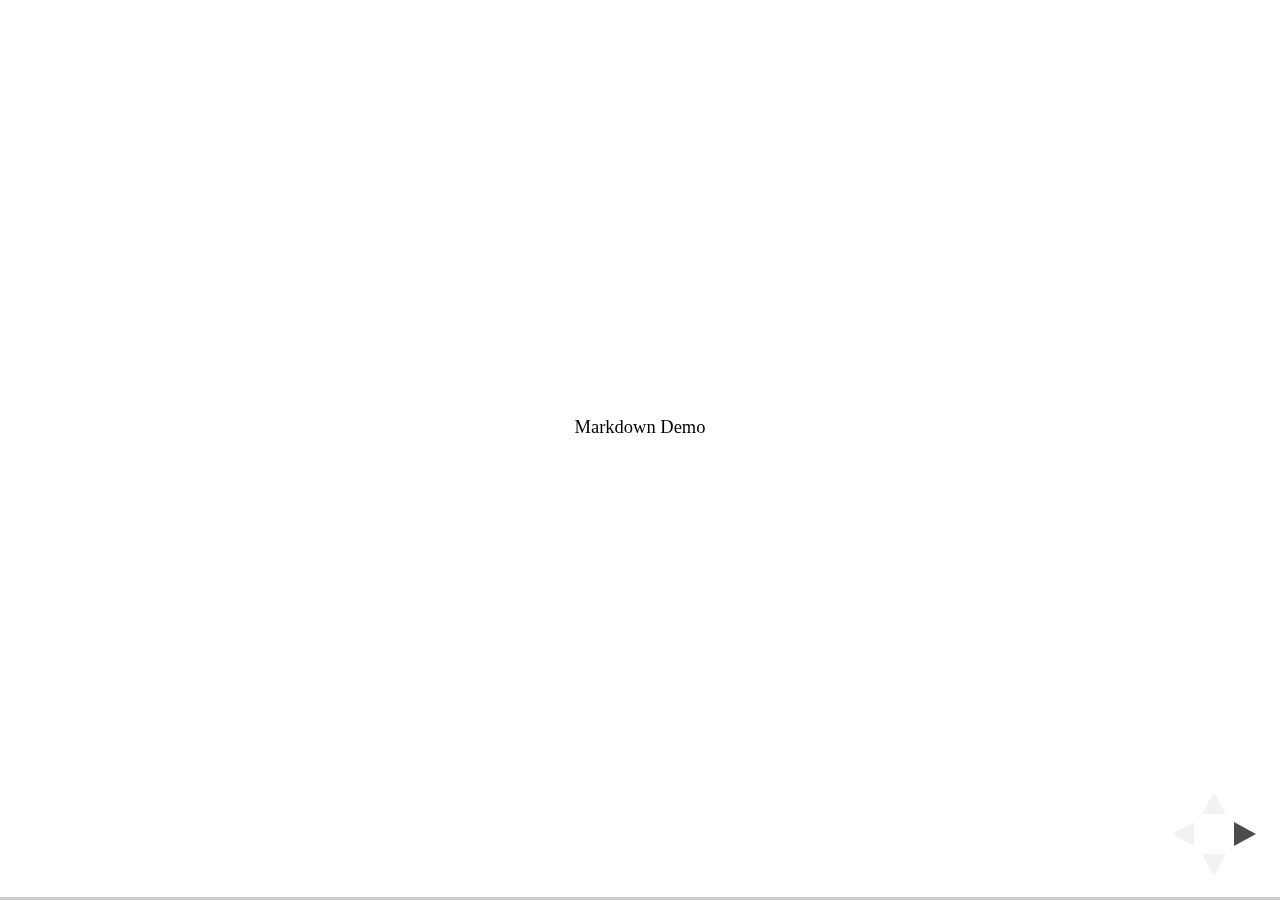
==== commit 7ee84f2a: "new version of reveal" ====
--- a/plugin/markdown/example.html
+++ b/plugin/markdown/example.html
@@ -19,7 +19,7 @@
 			<div class="slides">
 
                 <!-- Use external markdown resource, separate slides by three newlines; vertical slides by two newlines -->
-                <section data-markdown="example.md" data-separator="^\n\n\n" data-vertical="^\n\n"></section>
+                <section data-markdown="example.md" data-separator="^\n\n\n" data-separator-vertical="^\n\n"></section>
 
                 <!-- Slides are separated by three dashes (quick 'n dirty regular expression) -->
                 <section data-markdown data-separator="---">
@@ -36,7 +36,7 @@
                 </section>
 
                 <!-- Slides are separated by newline + three dashes + newline, vertical slides identical but two dashes -->
-                <section data-markdown data-separator="^\n---\n$" data-vertical="^\n--\n$">
+                <section data-markdown data-separator="^\n---\n$" data-separator-vertical="^\n--\n$">
                     <script type="text/template">
                         ## Demo 2
                         Slide 1.1
--- a/css/reveal.css
+++ b/css/reveal.css
@@ -1,1880 +1,1141 @@
-@charset "UTF-8";
-
 /*!
  * reveal.js
  * http://lab.hakim.se/reveal-js
  * MIT licensed
  *
- * Copyright (C) 2013 Hakim El Hattab, http://hakim.se
+ * Copyright (C) 2015 Hakim El Hattab, http://hakim.se
  */
-
-
 /*********************************************
  * RESET STYLES
  *********************************************/
-
-html, body, .reveal div, .reveal span, .reveal applet, .reveal object, .reveal iframe,
-.reveal h1, .reveal h2, .reveal h3, .reveal h4, .reveal h5, .reveal h6, .reveal p, .reveal blockquote, .reveal pre,
-.reveal a, .reveal abbr, .reveal acronym, .reveal address, .reveal big, .reveal cite, .reveal code,
-.reveal del, .reveal dfn, .reveal em, .reveal img, .reveal ins, .reveal kbd, .reveal q, .reveal s, .reveal samp,
-.reveal small, .reveal strike, .reveal strong, .reveal sub, .reveal sup, .reveal tt, .reveal var,
-.reveal b, .reveal u, .reveal i, .reveal center,
-.reveal dl, .reveal dt, .reveal dd, .reveal ol, .reveal ul, .reveal li,
-.reveal fieldset, .reveal form, .reveal label, .reveal legend,
-.reveal table, .reveal caption, .reveal tbody, .reveal tfoot, .reveal thead, .reveal tr, .reveal th, .reveal td,
-.reveal article, .reveal aside, .reveal canvas, .reveal details, .reveal embed,
-.reveal figure, .reveal figcaption, .reveal footer, .reveal header, .reveal hgroup,
-.reveal menu, .reveal nav, .reveal output, .reveal ruby, .reveal section, .reveal summary,
-.reveal time, .reveal mark, .reveal audio, video {
-	margin: 0;
-	padding: 0;
-	border: 0;
-	font-size: 100%;
-	font: inherit;
-	vertical-align: baseline;
-}
-
-.reveal article, .reveal aside, .reveal details, .reveal figcaption, .reveal figure,
-.reveal footer, .reveal header, .reveal hgroup, .reveal menu, .reveal nav, .reveal section {
-	display: block;
-}
-
+html, body, .reveal div, .reveal span, .reveal applet, .reveal object, .reveal iframe, .reveal h1, .reveal h2, .reveal h3, .reveal h4, .reveal h5, .reveal h6, .reveal p, .reveal blockquote, .reveal pre, .reveal a, .reveal abbr, .reveal acronym, .reveal address, .reveal big, .reveal cite, .reveal code, .reveal del, .reveal dfn, .reveal em, .reveal img, .reveal ins, .reveal kbd, .reveal q, .reveal s, .reveal samp, .reveal small, .reveal strike, .reveal strong, .reveal sub, .reveal sup, .reveal tt, .reveal var, .reveal b, .reveal u, .reveal center, .reveal dl, .reveal dt, .reveal dd, .reveal ol, .reveal ul, .reveal li, .reveal fieldset, .reveal form, .reveal label, .reveal legend, .reveal table, .reveal caption, .reveal tbody, .reveal tfoot, .reveal thead, .reveal tr, .reveal th, .reveal td, .reveal article, .reveal aside, .reveal canvas, .reveal details, .reveal embed, .reveal figure, .reveal figcaption, .reveal footer, .reveal header, .reveal hgroup, .reveal menu, .reveal nav, .reveal output, .reveal ruby, .reveal section, .reveal summary, .reveal time, .reveal mark, .reveal audio, video {
+  margin: 0;
+  padding: 0;
+  border: 0;
+  font-size: 100%;
+  font: inherit;
+  vertical-align: baseline; }
+
+.reveal article, .reveal aside, .reveal details, .reveal figcaption, .reveal figure, .reveal footer, .reveal header, .reveal hgroup, .reveal menu, .reveal nav, .reveal section {
+  display: block; }
 
 /*********************************************
  * GLOBAL STYLES
  *********************************************/
-
-html,
+html, body {
+  width: 100%;
+  height: 100%;
+  overflow: hidden; }
+
 body {
-	width: 100%;
-	height: 100%;
-	overflow: hidden;
-}
-
-body {
-	position: relative;
-	line-height: 1;
-}
+  position: relative;
+  line-height: 1;
+  background-color: #fff;
+  color: #000; }
+
+::-moz-selection {
+  background: #FF5E99;
+  color: #fff;
+  text-shadow: none; }
 
 ::selection {
-	background: #FF5E99;
-	color: #fff;
-	text-shadow: none;
-}
-
-
-/*********************************************
- * HEADERS
- *********************************************/
-
-.reveal h1,
-.reveal h2,
-.reveal h3,
-.reveal h4,
-.reveal h5,
-.reveal h6 {
-	-webkit-hyphens: auto;
-	   -moz-hyphens: auto;
-	        hyphens: auto;
-
-	word-wrap: break-word;
-	line-height: 1;
-}
-
-.reveal h1 { font-size: 3.77em; }
-.reveal h2 { font-size: 2.11em;	}
-.reveal h3 { font-size: 1.55em;	}
-.reveal h4 { font-size: 1em;	}
-
+  background: #FF5E99;
+  color: #fff;
+  text-shadow: none; }
 
 /*********************************************
  * VIEW FRAGMENTS
  *********************************************/
-
 .reveal .slides section .fragment {
-	opacity: 0;
-
-	-webkit-transition: all .2s ease;
-	   -moz-transition: all .2s ease;
-	    -ms-transition: all .2s ease;
-	     -o-transition: all .2s ease;
-	        transition: all .2s ease;
-}
-	.reveal .slides section .fragment.visible {
-		opacity: 1;
-	}
+  opacity: 0;
+  visibility: hidden;
+  -webkit-transition: all 0.2s ease;
+          transition: all 0.2s ease; }
+  .reveal .slides section .fragment.visible {
+    opacity: 1;
+    visibility: visible; }
 
 .reveal .slides section .fragment.grow {
-	opacity: 1;
-}
-	.reveal .slides section .fragment.grow.visible {
-		-webkit-transform: scale( 1.3 );
-		   -moz-transform: scale( 1.3 );
-		    -ms-transform: scale( 1.3 );
-		     -o-transform: scale( 1.3 );
-		        transform: scale( 1.3 );
-	}
+  opacity: 1;
+  visibility: visible; }
+  .reveal .slides section .fragment.grow.visible {
+    -webkit-transform: scale(1.3);
+        -ms-transform: scale(1.3);
+            transform: scale(1.3); }
 
 .reveal .slides section .fragment.shrink {
-	opacity: 1;
-}
-	.reveal .slides section .fragment.shrink.visible {
-		-webkit-transform: scale( 0.7 );
-		   -moz-transform: scale( 0.7 );
-		    -ms-transform: scale( 0.7 );
-		     -o-transform: scale( 0.7 );
-		        transform: scale( 0.7 );
-	}
+  opacity: 1;
+  visibility: visible; }
+  .reveal .slides section .fragment.shrink.visible {
+    -webkit-transform: scale(0.7);
+        -ms-transform: scale(0.7);
+            transform: scale(0.7); }
 
 .reveal .slides section .fragment.zoom-in {
-	opacity: 0;
-
-	-webkit-transform: scale( 0.1 );
-	   -moz-transform: scale( 0.1 );
-	    -ms-transform: scale( 0.1 );
-	     -o-transform: scale( 0.1 );
-	        transform: scale( 0.1 );
-}
-
-	.reveal .slides section .fragment.zoom-in.visible {
-		opacity: 1;
-
-		-webkit-transform: scale( 1 );
-		   -moz-transform: scale( 1 );
-		    -ms-transform: scale( 1 );
-		     -o-transform: scale( 1 );
-		        transform: scale( 1 );
-	}
+  -webkit-transform: scale(0.1);
+      -ms-transform: scale(0.1);
+          transform: scale(0.1); }
+  .reveal .slides section .fragment.zoom-in.visible {
+    -webkit-transform: scale(1);
+        -ms-transform: scale(1);
+            transform: scale(1); }
 
 .reveal .slides section .fragment.roll-in {
-	opacity: 0;
-
-	-webkit-transform: rotateX( 90deg );
-	   -moz-transform: rotateX( 90deg );
-	    -ms-transform: rotateX( 90deg );
-	     -o-transform: rotateX( 90deg );
-	        transform: rotateX( 90deg );
-}
-	.reveal .slides section .fragment.roll-in.visible {
-		opacity: 1;
-
-		-webkit-transform: rotateX( 0 );
-		   -moz-transform: rotateX( 0 );
-		    -ms-transform: rotateX( 0 );
-		     -o-transform: rotateX( 0 );
-		        transform: rotateX( 0 );
-	}
+  -webkit-transform: rotateX(90deg);
+          transform: rotateX(90deg); }
+  .reveal .slides section .fragment.roll-in.visible {
+    -webkit-transform: rotateX(0);
+            transform: rotateX(0); }
 
 .reveal .slides section .fragment.fade-out {
-	opacity: 1;
-}
-	.reveal .slides section .fragment.fade-out.visible {
-		opacity: 0;
-	}
+  opacity: 1;
+  visibility: visible; }
+  .reveal .slides section .fragment.fade-out.visible {
+    opacity: 0;
+    visibility: hidden; }
 
 .reveal .slides section .fragment.semi-fade-out {
-	opacity: 1;
-}
-	.reveal .slides section .fragment.semi-fade-out.visible {
-		opacity: 0.5;
-	}
+  opacity: 1;
+  visibility: visible; }
+  .reveal .slides section .fragment.semi-fade-out.visible {
+    opacity: 0.5;
+    visibility: visible; }
+
+.reveal .slides section .fragment.strike {
+  opacity: 1; }
+  .reveal .slides section .fragment.strike.visible {
+    text-decoration: line-through; }
 
 .reveal .slides section .fragment.current-visible {
-	opacity:0;
-}
-
-.reveal .slides section .fragment.current-visible.current-fragment {
-	opacity:1;
-}
-
-.reveal .slides section .fragment.highlight-red,
-.reveal .slides section .fragment.highlight-current-red,
-.reveal .slides section .fragment.highlight-green,
-.reveal .slides section .fragment.highlight-current-green,
-.reveal .slides section .fragment.highlight-blue,
-.reveal .slides section .fragment.highlight-current-blue {
-	opacity: 1;
-}
-	.reveal .slides section .fragment.highlight-red.visible {
-		color: #ff2c2d
-	}
-	.reveal .slides section .fragment.highlight-green.visible {
-		color: #17ff2e;
-	}
-	.reveal .slides section .fragment.highlight-blue.visible {
-		color: #1b91ff;
-	}
+  opacity: 0;
+  visibility: hidden; }
+  .reveal .slides section .fragment.current-visible.current-fragment {
+    opacity: 1;
+    visibility: visible; }
+
+.reveal .slides section .fragment.highlight-red, .reveal .slides section .fragment.highlight-current-red, .reveal .slides section .fragment.highlight-green, .reveal .slides section .fragment.highlight-current-green, .reveal .slides section .fragment.highlight-blue, .reveal .slides section .fragment.highlight-current-blue {
+  opacity: 1;
+  visibility: visible; }
+
+.reveal .slides section .fragment.highlight-red.visible {
+  color: #ff2c2d; }
+
+.reveal .slides section .fragment.highlight-green.visible {
+  color: #17ff2e; }
+
+.reveal .slides section .fragment.highlight-blue.visible {
+  color: #1b91ff; }
 
 .reveal .slides section .fragment.highlight-current-red.current-fragment {
-	color: #ff2c2d
-}
+  color: #ff2c2d; }
+
 .reveal .slides section .fragment.highlight-current-green.current-fragment {
-	color: #17ff2e;
-}
+  color: #17ff2e; }
+
 .reveal .slides section .fragment.highlight-current-blue.current-fragment {
-	color: #1b91ff;
-}
-
+  color: #1b91ff; }
 
 /*********************************************
  * DEFAULT ELEMENT STYLES
  *********************************************/
-
 /* Fixes issue in Chrome where italic fonts did not appear when printing to PDF */
 .reveal:after {
   content: '';
-  font-style: italic;
-}
+  font-style: italic; }
 
 .reveal iframe {
-	z-index: 1;
-}
-
-/* Ensure certain elements are never larger than the slide itself */
-.reveal img,
-.reveal video,
-.reveal iframe {
-	max-width: 95%;
-	max-height: 95%;
-}
+  z-index: 1; }
 
 /** Prevents layering issues in certain browser/transition combinations */
 .reveal a {
-	position: relative;
-}
-
-.reveal strong,
-.reveal b {
-	font-weight: bold;
-}
-
-.reveal em,
-.reveal i {
-	font-style: italic;
-}
-
-.reveal ol,
-.reveal ul {
-	display: inline-block;
-
-	text-align: left;
-	margin: 0 0 0 1em;
-}
-
-.reveal ol {
-	list-style-type: decimal;
-}
-
-.reveal ul {
-	list-style-type: disc;
-}
-
-.reveal ul ul {
-	list-style-type: square;
-}
-
-.reveal ul ul ul {
-	list-style-type: circle;
-}
-
-.reveal ul ul,
-.reveal ul ol,
-.reveal ol ol,
-.reveal ol ul {
-	display: block;
-	margin-left: 40px;
-}
-
-.reveal p {
-	margin-bottom: 10px;
-	line-height: 1.2em;
-}
-
-.reveal q,
-.reveal blockquote {
-	quotes: none;
-}
-
-.reveal blockquote {
-	display: block;
-	position: relative;
-	width: 70%;
-	margin: 5px auto;
-	padding: 5px;
-
-	font-style: italic;
-	background: rgba(255, 255, 255, 0.05);
-	box-shadow: 0px 0px 2px rgba(0,0,0,0.2);
-}
-	.reveal blockquote p:first-child,
-	.reveal blockquote p:last-child {
-		display: inline-block;
-	}
-
-.reveal q {
-	font-style: italic;
-}
-
-.reveal pre {
-	display: block;
-	position: relative;
-	width: 90%;
-	margin: 15px auto;
-
-	text-align: left;
-	font-size: 0.55em;
-	font-family: monospace;
-	line-height: 1.2em;
-
-	word-wrap: break-word;
-
-	box-shadow: 0px 0px 6px rgba(0,0,0,0.3);
-}
-.reveal code {
-	font-family: monospace;
-}
-.reveal pre code {
-	padding: 5px;
-	overflow: auto;
-	max-height: 400px;
-	word-wrap: normal;
-}
+  position: relative; }
+
+.reveal .stretch {
+  max-width: none;
+  max-height: none; }
+
 .reveal pre.stretch code {
-	height: 100%;
-	max-height: 100%;
-
-	-webkit-box-sizing: border-box;
-	   -moz-box-sizing: border-box;
-	        box-sizing: border-box;
-}
-
-.reveal table th,
-.reveal table td {
-	text-align: left;
-	padding-right: .3em;
-}
-
-.reveal table th {
-	font-weight: bold;
-}
-
-.reveal sup {
-	vertical-align: super;
-}
-.reveal sub {
-	vertical-align: sub;
-}
-
-.reveal small {
-	display: inline-block;
-	font-size: 0.6em;
-	line-height: 1.2em;
-	vertical-align: top;
-}
-
-.reveal small * {
-	vertical-align: top;
-}
-
-.reveal .stretch {
-	max-width: none;
-	max-height: none;
-}
-
+  height: 100%;
+  max-height: 100%;
+  -moz-box-sizing: border-box;
+       box-sizing: border-box; }
 
 /*********************************************
  * CONTROLS
  *********************************************/
-
 .reveal .controls {
-	display: none;
-	position: fixed;
-	width: 110px;
-	height: 110px;
-	z-index: 30;
-	right: 10px;
-	bottom: 10px;
-}
+  display: none;
+  position: fixed;
+  width: 110px;
+  height: 110px;
+  z-index: 30;
+  right: 10px;
+  bottom: 10px;
+  -webkit-user-select: none; }
 
 .reveal .controls div {
-	position: absolute;
-	opacity: 0.05;
-	width: 0;
-	height: 0;
-	border: 12px solid transparent;
-
-	-moz-transform: scale(.9999);
-
-	-webkit-transition: all 0.2s ease;
-	   -moz-transition: all 0.2s ease;
-	    -ms-transition: all 0.2s ease;
-	     -o-transition: all 0.2s ease;
-	        transition: all 0.2s ease;
-}
+  position: absolute;
+  opacity: 0.05;
+  width: 0;
+  height: 0;
+  border: 12px solid transparent;
+  -webkit-transform: scale(0.9999);
+      -ms-transform: scale(0.9999);
+          transform: scale(0.9999);
+  -webkit-transition: all 0.2s ease;
+          transition: all 0.2s ease;
+  -webkit-tap-highlight-color: rgba(0, 0, 0, 0); }
 
 .reveal .controls div.enabled {
-	opacity: 0.7;
-	cursor: pointer;
-}
+  opacity: 0.7;
+  cursor: pointer; }
 
 .reveal .controls div.enabled:active {
-	margin-top: 1px;
-}
-
-	.reveal .controls div.navigate-left {
-		top: 42px;
-
-		border-right-width: 22px;
-		border-right-color: #eee;
-	}
-		.reveal .controls div.navigate-left.fragmented {
-			opacity: 0.3;
-		}
-
-	.reveal .controls div.navigate-right {
-		left: 74px;
-		top: 42px;
-
-		border-left-width: 22px;
-		border-left-color: #eee;
-	}
-		.reveal .controls div.navigate-right.fragmented {
-			opacity: 0.3;
-		}
-
-	.reveal .controls div.navigate-up {
-		left: 42px;
-
-		border-bottom-width: 22px;
-		border-bottom-color: #eee;
-	}
-		.reveal .controls div.navigate-up.fragmented {
-			opacity: 0.3;
-		}
-
-	.reveal .controls div.navigate-down {
-		left: 42px;
-		top: 74px;
-
-		border-top-width: 22px;
-		border-top-color: #eee;
-	}
-		.reveal .controls div.navigate-down.fragmented {
-			opacity: 0.3;
-		}
-
+  margin-top: 1px; }
+
+.reveal .controls div.navigate-left {
+  top: 42px;
+  border-right-width: 22px;
+  border-right-color: #000; }
+
+.reveal .controls div.navigate-left.fragmented {
+  opacity: 0.3; }
+
+.reveal .controls div.navigate-right {
+  left: 74px;
+  top: 42px;
+  border-left-width: 22px;
+  border-left-color: #000; }
+
+.reveal .controls div.navigate-right.fragmented {
+  opacity: 0.3; }
+
+.reveal .controls div.navigate-up {
+  left: 42px;
+  border-bottom-width: 22px;
+  border-bottom-color: #000; }
+
+.reveal .controls div.navigate-up.fragmented {
+  opacity: 0.3; }
+
+.reveal .controls div.navigate-down {
+  left: 42px;
+  top: 74px;
+  border-top-width: 22px;
+  border-top-color: #000; }
+
+.reveal .controls div.navigate-down.fragmented {
+  opacity: 0.3; }
 
 /*********************************************
  * PROGRESS BAR
  *********************************************/
-
 .reveal .progress {
-	position: fixed;
-	display: none;
-	height: 3px;
-	width: 100%;
-	bottom: 0;
-	left: 0;
-	z-index: 10;
-}
-	.reveal .progress:after {
-		content: '';
-		display: 'block';
-		position: absolute;
-		height: 20px;
-		width: 100%;
-		top: -20px;
-	}
-	.reveal .progress span {
-		display: block;
-		height: 100%;
-		width: 0px;
-
-		-webkit-transition: width 800ms cubic-bezier(0.260, 0.860, 0.440, 0.985);
-		   -moz-transition: width 800ms cubic-bezier(0.260, 0.860, 0.440, 0.985);
-		    -ms-transition: width 800ms cubic-bezier(0.260, 0.860, 0.440, 0.985);
-		     -o-transition: width 800ms cubic-bezier(0.260, 0.860, 0.440, 0.985);
-		        transition: width 800ms cubic-bezier(0.260, 0.860, 0.440, 0.985);
-	}
+  position: fixed;
+  display: none;
+  height: 3px;
+  width: 100%;
+  bottom: 0;
+  left: 0;
+  z-index: 10;
+  background-color: rgba(0, 0, 0, 0.2); }
+
+.reveal .progress:after {
+  content: '';
+  display: block;
+  position: absolute;
+  height: 20px;
+  width: 100%;
+  top: -20px; }
+
+.reveal .progress span {
+  display: block;
+  height: 100%;
+  width: 0px;
+  background-color: #000;
+  -webkit-transition: width 800ms cubic-bezier(0.26, 0.86, 0.44, 0.985);
+          transition: width 800ms cubic-bezier(0.26, 0.86, 0.44, 0.985); }
 
 /*********************************************
  * SLIDE NUMBER
  *********************************************/
-
 .reveal .slide-number {
-	position: fixed;
-	display: block;
-	right: 15px;
-	bottom: 15px;
-	opacity: 0.5;
-	z-index: 31;
-	font-size: 12px;
-}
+  position: fixed;
+  display: block;
+  right: 15px;
+  bottom: 15px;
+  opacity: 0.5;
+  z-index: 31;
+  font-size: 12px; }
 
 /*********************************************
  * SLIDES
  *********************************************/
-
 .reveal {
-	position: relative;
-	width: 100%;
-	height: 100%;
-
-	-ms-touch-action: none;
-}
+  position: relative;
+  width: 100%;
+  height: 100%;
+  -ms-touch-action: none;
+      touch-action: none; }
 
 .reveal .slides {
-	position: absolute;
-	width: 100%;
-	height: 100%;
-	left: 50%;
-	top: 50%;
-
-	overflow: visible;
-	z-index: 1;
-	text-align: center;
-
-	-webkit-transition: -webkit-perspective .4s ease;
-	   -moz-transition: -moz-perspective .4s ease;
-	    -ms-transition: -ms-perspective .4s ease;
-	     -o-transition: -o-perspective .4s ease;
-	        transition: perspective .4s ease;
-
-	-webkit-perspective: 600px;
-	   -moz-perspective: 600px;
-	    -ms-perspective: 600px;
-	        perspective: 600px;
-
-	-webkit-perspective-origin: 0px -100px;
-	   -moz-perspective-origin: 0px -100px;
-	    -ms-perspective-origin: 0px -100px;
-	        perspective-origin: 0px -100px;
-}
-
-.reveal .slides>section {
-	-ms-perspective: 600px;
-}
-
-.reveal .slides>section,
-.reveal .slides>section>section {
-	display: none;
-	position: absolute;
-	width: 100%;
-	padding: 20px 0px;
-
-	z-index: 10;
-	line-height: 1.2em;
-	font-weight: inherit;
-
-	-webkit-transform-style: preserve-3d;
-	   -moz-transform-style: preserve-3d;
-	    -ms-transform-style: preserve-3d;
-	        transform-style: preserve-3d;
-
-	-webkit-transition: -webkit-transform-origin 800ms cubic-bezier(0.260, 0.860, 0.440, 0.985),
-						-webkit-transform 800ms cubic-bezier(0.260, 0.860, 0.440, 0.985),
-						visibility 800ms cubic-bezier(0.260, 0.860, 0.440, 0.985),
-						opacity 800ms cubic-bezier(0.260, 0.860, 0.440, 0.985);
-	   -moz-transition: -moz-transform-origin 800ms cubic-bezier(0.260, 0.860, 0.440, 0.985),
-						-moz-transform 800ms cubic-bezier(0.260, 0.860, 0.440, 0.985),
-						visibility 800ms cubic-bezier(0.260, 0.860, 0.440, 0.985),
-						opacity 800ms cubic-bezier(0.260, 0.860, 0.440, 0.985);
-	    -ms-transition: -ms-transform-origin 800ms cubic-bezier(0.260, 0.860, 0.440, 0.985),
-						-ms-transform 800ms cubic-bezier(0.260, 0.860, 0.440, 0.985),
-						visibility 800ms cubic-bezier(0.260, 0.860, 0.440, 0.985),
-						opacity 800ms cubic-bezier(0.260, 0.860, 0.440, 0.985);
-	     -o-transition: -o-transform-origin 800ms cubic-bezier(0.260, 0.860, 0.440, 0.985),
-						-o-transform 800ms cubic-bezier(0.260, 0.860, 0.440, 0.985),
-						visibility 800ms cubic-bezier(0.260, 0.860, 0.440, 0.985),
-						opacity 800ms cubic-bezier(0.260, 0.860, 0.440, 0.985);
-	        transition: transform-origin 800ms cubic-bezier(0.260, 0.860, 0.440, 0.985),
-						transform 800ms cubic-bezier(0.260, 0.860, 0.440, 0.985),
-						visibility 800ms cubic-bezier(0.260, 0.860, 0.440, 0.985),
-						opacity 800ms cubic-bezier(0.260, 0.860, 0.440, 0.985);
-}
+  position: absolute;
+  width: 100%;
+  height: 100%;
+  top: 0;
+  right: 0;
+  bottom: 0;
+  left: 0;
+  margin: auto;
+  overflow: visible;
+  z-index: 1;
+  text-align: center;
+  -webkit-perspective: 600px;
+          perspective: 600px;
+  -webkit-perspective-origin: 50% 40%;
+          perspective-origin: 50% 40%; }
+
+.reveal .slides > section {
+  -ms-perspective: 600px; }
+
+.reveal .slides > section, .reveal .slides > section > section {
+  display: none;
+  position: absolute;
+  width: 100%;
+  padding: 20px 0px;
+  z-index: 10;
+  -webkit-transform-style: preserve-3d;
+          transform-style: preserve-3d;
+  -webkit-transition: -webkit-transform-origin 800ms cubic-bezier(0.26, 0.86, 0.44, 0.985), -webkit-transform 800ms cubic-bezier(0.26, 0.86, 0.44, 0.985), visibility 800ms cubic-bezier(0.26, 0.86, 0.44, 0.985), opacity 800ms cubic-bezier(0.26, 0.86, 0.44, 0.985);
+          transition: -ms-transform-origin 800ms cubic-bezier(0.26, 0.86, 0.44, 0.985), transform 800ms cubic-bezier(0.26, 0.86, 0.44, 0.985), visibility 800ms cubic-bezier(0.26, 0.86, 0.44, 0.985), opacity 800ms cubic-bezier(0.26, 0.86, 0.44, 0.985);
+          transition: transform-origin 800ms cubic-bezier(0.26, 0.86, 0.44, 0.985), transform 800ms cubic-bezier(0.26, 0.86, 0.44, 0.985), visibility 800ms cubic-bezier(0.26, 0.86, 0.44, 0.985), opacity 800ms cubic-bezier(0.26, 0.86, 0.44, 0.985); }
 
 /* Global transition speed settings */
 .reveal[data-transition-speed="fast"] .slides section {
-	-webkit-transition-duration: 400ms;
-	   -moz-transition-duration: 400ms;
-	    -ms-transition-duration: 400ms;
-	        transition-duration: 400ms;
-}
+  -webkit-transition-duration: 400ms;
+          transition-duration: 400ms; }
+
 .reveal[data-transition-speed="slow"] .slides section {
-	-webkit-transition-duration: 1200ms;
-	   -moz-transition-duration: 1200ms;
-	    -ms-transition-duration: 1200ms;
-	        transition-duration: 1200ms;
-}
+  -webkit-transition-duration: 1200ms;
+          transition-duration: 1200ms; }
 
 /* Slide-specific transition speed overrides */
 .reveal .slides section[data-transition-speed="fast"] {
-	-webkit-transition-duration: 400ms;
-	   -moz-transition-duration: 400ms;
-	    -ms-transition-duration: 400ms;
-	        transition-duration: 400ms;
-}
+  -webkit-transition-duration: 400ms;
+          transition-duration: 400ms; }
+
 .reveal .slides section[data-transition-speed="slow"] {
-	-webkit-transition-duration: 1200ms;
-	   -moz-transition-duration: 1200ms;
-	    -ms-transition-duration: 1200ms;
-	        transition-duration: 1200ms;
-}
-
-.reveal .slides>section {
-	left: -50%;
-	top: -50%;
-}
-
-.reveal .slides>section.stack {
-	padding-top: 0;
-	padding-bottom: 0;
-}
-
-.reveal .slides>section.present,
-.reveal .slides>section>section.present {
-	display: block;
-	z-index: 11;
-	opacity: 1;
-}
-
-.reveal.center,
-.reveal.center .slides,
-.reveal.center .slides section {
-	min-height: auto !important;
-}
+  -webkit-transition-duration: 1200ms;
+          transition-duration: 1200ms; }
+
+.reveal .slides > section.stack {
+  padding-top: 0;
+  padding-bottom: 0; }
+
+.reveal .slides > section.present, .reveal .slides > section > section.present {
+  display: block;
+  z-index: 11;
+  opacity: 1; }
+
+.reveal.center, .reveal.center .slides, .reveal.center .slides section {
+  min-height: 0 !important; }
 
 /* Don't allow interaction with invisible slides */
-.reveal .slides>section.future,
-.reveal .slides>section>section.future,
-.reveal .slides>section.past,
-.reveal .slides>section>section.past {
-	pointer-events: none;
-}
-
-.reveal.overview .slides>section,
-.reveal.overview .slides>section>section {
-	pointer-events: auto;
-}
-
-
-
-/*********************************************
- * DEFAULT TRANSITION
- *********************************************/
-
-.reveal .slides>section[data-transition=default].past,
-.reveal .slides>section.past {
-	display: block;
-	opacity: 0;
-
-	-webkit-transform: translate3d(-100%, 0, 0) rotateY(-90deg) translate3d(-100%, 0, 0);
-	   -moz-transform: translate3d(-100%, 0, 0) rotateY(-90deg) translate3d(-100%, 0, 0);
-	    -ms-transform: translate3d(-100%, 0, 0) rotateY(-90deg) translate3d(-100%, 0, 0);
-	        transform: translate3d(-100%, 0, 0) rotateY(-90deg) translate3d(-100%, 0, 0);
-}
-.reveal .slides>section[data-transition=default].future,
-.reveal .slides>section.future {
-	display: block;
-	opacity: 0;
-
-	-webkit-transform: translate3d(100%, 0, 0) rotateY(90deg) translate3d(100%, 0, 0);
-	   -moz-transform: translate3d(100%, 0, 0) rotateY(90deg) translate3d(100%, 0, 0);
-	    -ms-transform: translate3d(100%, 0, 0) rotateY(90deg) translate3d(100%, 0, 0);
-	        transform: translate3d(100%, 0, 0) rotateY(90deg) translate3d(100%, 0, 0);
-}
-
-.reveal .slides>section>section[data-transition=default].past,
-.reveal .slides>section>section.past {
-	display: block;
-	opacity: 0;
-
-	-webkit-transform: translate3d(0, -300px, 0) rotateX(70deg) translate3d(0, -300px, 0);
-	   -moz-transform: translate3d(0, -300px, 0) rotateX(70deg) translate3d(0, -300px, 0);
-	    -ms-transform: translate3d(0, -300px, 0) rotateX(70deg) translate3d(0, -300px, 0);
-	        transform: translate3d(0, -300px, 0) rotateX(70deg) translate3d(0, -300px, 0);
-}
-.reveal .slides>section>section[data-transition=default].future,
-.reveal .slides>section>section.future {
-	display: block;
-	opacity: 0;
-
-	-webkit-transform: translate3d(0, 300px, 0) rotateX(-70deg) translate3d(0, 300px, 0);
-	   -moz-transform: translate3d(0, 300px, 0) rotateX(-70deg) translate3d(0, 300px, 0);
-	    -ms-transform: translate3d(0, 300px, 0) rotateX(-70deg) translate3d(0, 300px, 0);
-	        transform: translate3d(0, 300px, 0) rotateX(-70deg) translate3d(0, 300px, 0);
-}
-
+.reveal .slides > section.future, .reveal .slides > section > section.future, .reveal .slides > section.past, .reveal .slides > section > section.past {
+  pointer-events: none; }
+
+.reveal.overview .slides > section, .reveal.overview .slides > section > section {
+  pointer-events: auto; }
+
+.reveal .slides > section.past, .reveal .slides > section.future, .reveal .slides > section > section.past, .reveal .slides > section > section.future {
+  opacity: 0; }
+
+/*********************************************
+ * SLIDE TRANSITION
+ * Aliased 'linear' for backwards compatibility
+ *********************************************/
+.reveal.slide section, .reveal.linear section {
+  -webkit-backface-visibility: hidden;
+          backface-visibility: hidden; }
+
+.reveal .slides > section[data-transition=slide].past, .reveal.slide .slides > section:not([data-transition]).past, .reveal .slides > section[data-transition=linear].past, .reveal.linear .slides > section:not([data-transition]).past {
+  -webkit-transform: translate(-150%, 0);
+      -ms-transform: translate(-150%, 0);
+          transform: translate(-150%, 0); }
+
+.reveal .slides > section[data-transition=slide].future, .reveal.slide .slides > section:not([data-transition]).future, .reveal .slides > section[data-transition=linear].future, .reveal.linear .slides > section:not([data-transition]).future {
+  -webkit-transform: translate(150%, 0);
+      -ms-transform: translate(150%, 0);
+          transform: translate(150%, 0); }
+
+.reveal .slides > section > section[data-transition=slide].past, .reveal.slide .slides > section > section:not([data-transition]).past, .reveal .slides > section > section[data-transition=linear].past, .reveal.linear .slides > section > section:not([data-transition]).past {
+  -webkit-transform: translate(0, -150%);
+      -ms-transform: translate(0, -150%);
+          transform: translate(0, -150%); }
+
+.reveal .slides > section > section[data-transition=slide].future, .reveal.slide .slides > section > section:not([data-transition]).future, .reveal .slides > section > section[data-transition=linear].future, .reveal.linear .slides > section > section:not([data-transition]).future {
+  -webkit-transform: translate(0, 150%);
+      -ms-transform: translate(0, 150%);
+          transform: translate(0, 150%); }
+
+/*********************************************
+ * CONVEX TRANSITION
+ * Aliased 'default' for backwards compatibility
+ *********************************************/
+.reveal .slides > section[data-transition=default].past, .reveal.default .slides > section:not([data-transition]).past, .reveal .slides > section[data-transition=convex].past, .reveal.convex .slides > section:not([data-transition]).past {
+  -webkit-transform: translate3d(-100%, 0, 0) rotateY(-90deg) translate3d(-100%, 0, 0);
+          transform: translate3d(-100%, 0, 0) rotateY(-90deg) translate3d(-100%, 0, 0); }
+
+.reveal .slides > section[data-transition=default].future, .reveal.default .slides > section:not([data-transition]).future, .reveal .slides > section[data-transition=convex].future, .reveal.convex .slides > section:not([data-transition]).future {
+  -webkit-transform: translate3d(100%, 0, 0) rotateY(90deg) translate3d(100%, 0, 0);
+          transform: translate3d(100%, 0, 0) rotateY(90deg) translate3d(100%, 0, 0); }
+
+.reveal .slides > section > section[data-transition=default].past, .reveal.default .slides > section > section:not([data-transition]).past, .reveal .slides > section > section[data-transition=convex].past, .reveal.convex .slides > section > section:not([data-transition]).past {
+  -webkit-transform: translate3d(0, -300px, 0) rotateX(70deg) translate3d(0, -300px, 0);
+          transform: translate3d(0, -300px, 0) rotateX(70deg) translate3d(0, -300px, 0); }
+
+.reveal .slides > section > section[data-transition=default].future, .reveal.default .slides > section > section:not([data-transition]).future, .reveal .slides > section > section[data-transition=convex].future, .reveal.convex .slides > section > section:not([data-transition]).future {
+  -webkit-transform: translate3d(0, 300px, 0) rotateX(-70deg) translate3d(0, 300px, 0);
+          transform: translate3d(0, 300px, 0) rotateX(-70deg) translate3d(0, 300px, 0); }
 
 /*********************************************
  * CONCAVE TRANSITION
  *********************************************/
-
-.reveal .slides>section[data-transition=concave].past,
-.reveal.concave  .slides>section.past {
-	-webkit-transform: translate3d(-100%, 0, 0) rotateY(90deg) translate3d(-100%, 0, 0);
-	   -moz-transform: translate3d(-100%, 0, 0) rotateY(90deg) translate3d(-100%, 0, 0);
-	    -ms-transform: translate3d(-100%, 0, 0) rotateY(90deg) translate3d(-100%, 0, 0);
-	        transform: translate3d(-100%, 0, 0) rotateY(90deg) translate3d(-100%, 0, 0);
-}
-.reveal .slides>section[data-transition=concave].future,
-.reveal.concave .slides>section.future {
-	-webkit-transform: translate3d(100%, 0, 0) rotateY(-90deg) translate3d(100%, 0, 0);
-	   -moz-transform: translate3d(100%, 0, 0) rotateY(-90deg) translate3d(100%, 0, 0);
-	    -ms-transform: translate3d(100%, 0, 0) rotateY(-90deg) translate3d(100%, 0, 0);
-	        transform: translate3d(100%, 0, 0) rotateY(-90deg) translate3d(100%, 0, 0);
-}
-
-.reveal .slides>section>section[data-transition=concave].past,
-.reveal.concave .slides>section>section.past {
-	-webkit-transform: translate3d(0, -80%, 0) rotateX(-70deg) translate3d(0, -80%, 0);
-	   -moz-transform: translate3d(0, -80%, 0) rotateX(-70deg) translate3d(0, -80%, 0);
-	    -ms-transform: translate3d(0, -80%, 0) rotateX(-70deg) translate3d(0, -80%, 0);
-	        transform: translate3d(0, -80%, 0) rotateX(-70deg) translate3d(0, -80%, 0);
-}
-.reveal .slides>section>section[data-transition=concave].future,
-.reveal.concave .slides>section>section.future {
-	-webkit-transform: translate3d(0, 80%, 0) rotateX(70deg) translate3d(0, 80%, 0);
-	   -moz-transform: translate3d(0, 80%, 0) rotateX(70deg) translate3d(0, 80%, 0);
-	    -ms-transform: translate3d(0, 80%, 0) rotateX(70deg) translate3d(0, 80%, 0);
-	        transform: translate3d(0, 80%, 0) rotateX(70deg) translate3d(0, 80%, 0);
-}
-
+.reveal .slides > section[data-transition=concave].past, .reveal.concave .slides > section:not([data-transition]).past {
+  -webkit-transform: translate3d(-100%, 0, 0) rotateY(90deg) translate3d(-100%, 0, 0);
+          transform: translate3d(-100%, 0, 0) rotateY(90deg) translate3d(-100%, 0, 0); }
+
+.reveal .slides > section[data-transition=concave].future, .reveal.concave .slides > section:not([data-transition]).future {
+  -webkit-transform: translate3d(100%, 0, 0) rotateY(-90deg) translate3d(100%, 0, 0);
+          transform: translate3d(100%, 0, 0) rotateY(-90deg) translate3d(100%, 0, 0); }
+
+.reveal .slides > section > section[data-transition=concave].past, .reveal.concave .slides > section > section:not([data-transition]).past {
+  -webkit-transform: translate3d(0, -80%, 0) rotateX(-70deg) translate3d(0, -80%, 0);
+          transform: translate3d(0, -80%, 0) rotateX(-70deg) translate3d(0, -80%, 0); }
+
+.reveal .slides > section > section[data-transition=concave].future, .reveal.concave .slides > section > section:not([data-transition]).future {
+  -webkit-transform: translate3d(0, 80%, 0) rotateX(70deg) translate3d(0, 80%, 0);
+          transform: translate3d(0, 80%, 0) rotateX(70deg) translate3d(0, 80%, 0); }
 
 /*********************************************
  * ZOOM TRANSITION
  *********************************************/
-
-.reveal .slides>section[data-transition=zoom],
-.reveal.zoom .slides>section {
-	-webkit-transition-timing-function: ease;
-	   -moz-transition-timing-function: ease;
-	    -ms-transition-timing-function: ease;
-	     -o-transition-timing-function: ease;
-	        transition-timing-function: ease;
-}
-
-.reveal .slides>section[data-transition=zoom].past,
-.reveal.zoom .slides>section.past {
-	opacity: 0;
-	visibility: hidden;
-
-	-webkit-transform: scale(16);
-	   -moz-transform: scale(16);
-	    -ms-transform: scale(16);
-	     -o-transform: scale(16);
-	        transform: scale(16);
-}
-.reveal .slides>section[data-transition=zoom].future,
-.reveal.zoom .slides>section.future {
-	opacity: 0;
-	visibility: hidden;
-
-	-webkit-transform: scale(0.2);
-	   -moz-transform: scale(0.2);
-	    -ms-transform: scale(0.2);
-	     -o-transform: scale(0.2);
-	        transform: scale(0.2);
-}
-
-.reveal .slides>section>section[data-transition=zoom].past,
-.reveal.zoom .slides>section>section.past {
-	-webkit-transform: translate(0, -150%);
-	   -moz-transform: translate(0, -150%);
-	    -ms-transform: translate(0, -150%);
-	     -o-transform: translate(0, -150%);
-	        transform: translate(0, -150%);
-}
-.reveal .slides>section>section[data-transition=zoom].future,
-.reveal.zoom .slides>section>section.future {
-	-webkit-transform: translate(0, 150%);
-	   -moz-transform: translate(0, 150%);
-	    -ms-transform: translate(0, 150%);
-	     -o-transform: translate(0, 150%);
-	        transform: translate(0, 150%);
-}
-
-
-/*********************************************
- * LINEAR TRANSITION
- *********************************************/
-
-.reveal.linear section {
-	-webkit-backface-visibility: hidden;
-	   -moz-backface-visibility: hidden;
-	    -ms-backface-visibility: hidden;
-	        backface-visibility: hidden;
-}
-
-.reveal .slides>section[data-transition=linear].past,
-.reveal.linear .slides>section.past {
-	-webkit-transform: translate(-150%, 0);
-	   -moz-transform: translate(-150%, 0);
-	    -ms-transform: translate(-150%, 0);
-	     -o-transform: translate(-150%, 0);
-	        transform: translate(-150%, 0);
-}
-.reveal .slides>section[data-transition=linear].future,
-.reveal.linear .slides>section.future {
-	-webkit-transform: translate(150%, 0);
-	   -moz-transform: translate(150%, 0);
-	    -ms-transform: translate(150%, 0);
-	     -o-transform: translate(150%, 0);
-	        transform: translate(150%, 0);
-}
-
-.reveal .slides>section>section[data-transition=linear].past,
-.reveal.linear .slides>section>section.past {
-	-webkit-transform: translate(0, -150%);
-	   -moz-transform: translate(0, -150%);
-	    -ms-transform: translate(0, -150%);
-	     -o-transform: translate(0, -150%);
-	        transform: translate(0, -150%);
-}
-.reveal .slides>section>section[data-transition=linear].future,
-.reveal.linear .slides>section>section.future {
-	-webkit-transform: translate(0, 150%);
-	   -moz-transform: translate(0, 150%);
-	    -ms-transform: translate(0, 150%);
-	     -o-transform: translate(0, 150%);
-	        transform: translate(0, 150%);
-}
-
+.reveal .slides > section[data-transition=zoom], .reveal.zoom .slides > section:not([data-transition]) {
+  -webkit-transition-timing-function: ease;
+          transition-timing-function: ease; }
+
+.reveal .slides > section[data-transition=zoom].past, .reveal.zoom .slides > section:not([data-transition]).past {
+  visibility: hidden;
+  -webkit-transform: scale(16);
+      -ms-transform: scale(16);
+          transform: scale(16); }
+
+.reveal .slides > section[data-transition=zoom].future, .reveal.zoom .slides > section:not([data-transition]).future {
+  visibility: hidden;
+  -webkit-transform: scale(0.2);
+      -ms-transform: scale(0.2);
+          transform: scale(0.2); }
+
+.reveal .slides > section > section[data-transition=zoom].past, .reveal.zoom .slides > section > section:not([data-transition]).past {
+  -webkit-transform: translate(0, -150%);
+      -ms-transform: translate(0, -150%);
+          transform: translate(0, -150%); }
+
+.reveal .slides > section > section[data-transition=zoom].future, .reveal.zoom .slides > section > section:not([data-transition]).future {
+  -webkit-transform: translate(0, 150%);
+      -ms-transform: translate(0, 150%);
+          transform: translate(0, 150%); }
 
 /*********************************************
  * CUBE TRANSITION
  *********************************************/
-
 .reveal.cube .slides {
-	-webkit-perspective: 1300px;
-	   -moz-perspective: 1300px;
-	    -ms-perspective: 1300px;
-	        perspective: 1300px;
-}
+  -webkit-perspective: 1300px;
+          perspective: 1300px; }
 
 .reveal.cube .slides section {
-	padding: 30px;
-	min-height: 700px;
-
-	-webkit-backface-visibility: hidden;
-	   -moz-backface-visibility: hidden;
-	    -ms-backface-visibility: hidden;
-	        backface-visibility: hidden;
-
-	-webkit-box-sizing: border-box;
-	   -moz-box-sizing: border-box;
-	        box-sizing: border-box;
-}
-	.reveal.center.cube .slides section {
-		min-height: auto;
-	}
-	.reveal.cube .slides section:not(.stack):before {
-		content: '';
-		position: absolute;
-		display: block;
-		width: 100%;
-		height: 100%;
-		left: 0;
-		top: 0;
-		background: rgba(0,0,0,0.1);
-		border-radius: 4px;
-
-		-webkit-transform: translateZ( -20px );
-		   -moz-transform: translateZ( -20px );
-		    -ms-transform: translateZ( -20px );
-		     -o-transform: translateZ( -20px );
-		        transform: translateZ( -20px );
-	}
-	.reveal.cube .slides section:not(.stack):after {
-		content: '';
-		position: absolute;
-		display: block;
-		width: 90%;
-		height: 30px;
-		left: 5%;
-		bottom: 0;
-		background: none;
-		z-index: 1;
-
-		border-radius: 4px;
-		box-shadow: 0px 95px 25px rgba(0,0,0,0.2);
-
-		-webkit-transform: translateZ(-90px) rotateX( 65deg );
-		   -moz-transform: translateZ(-90px) rotateX( 65deg );
-		    -ms-transform: translateZ(-90px) rotateX( 65deg );
-		     -o-transform: translateZ(-90px) rotateX( 65deg );
-		        transform: translateZ(-90px) rotateX( 65deg );
-	}
-
-.reveal.cube .slides>section.stack {
-	padding: 0;
-	background: none;
-}
-
-.reveal.cube .slides>section.past {
-	-webkit-transform-origin: 100% 0%;
-	   -moz-transform-origin: 100% 0%;
-	    -ms-transform-origin: 100% 0%;
-	        transform-origin: 100% 0%;
-
-	-webkit-transform: translate3d(-100%, 0, 0) rotateY(-90deg);
-	   -moz-transform: translate3d(-100%, 0, 0) rotateY(-90deg);
-	    -ms-transform: translate3d(-100%, 0, 0) rotateY(-90deg);
-	        transform: translate3d(-100%, 0, 0) rotateY(-90deg);
-}
-
-.reveal.cube .slides>section.future {
-	-webkit-transform-origin: 0% 0%;
-	   -moz-transform-origin: 0% 0%;
-	    -ms-transform-origin: 0% 0%;
-	        transform-origin: 0% 0%;
-
-	-webkit-transform: translate3d(100%, 0, 0) rotateY(90deg);
-	   -moz-transform: translate3d(100%, 0, 0) rotateY(90deg);
-	    -ms-transform: translate3d(100%, 0, 0) rotateY(90deg);
-	        transform: translate3d(100%, 0, 0) rotateY(90deg);
-}
-
-.reveal.cube .slides>section>section.past {
-	-webkit-transform-origin: 0% 100%;
-	   -moz-transform-origin: 0% 100%;
-	    -ms-transform-origin: 0% 100%;
-	        transform-origin: 0% 100%;
-
-	-webkit-transform: translate3d(0, -100%, 0) rotateX(90deg);
-	   -moz-transform: translate3d(0, -100%, 0) rotateX(90deg);
-	    -ms-transform: translate3d(0, -100%, 0) rotateX(90deg);
-	        transform: translate3d(0, -100%, 0) rotateX(90deg);
-}
-
-.reveal.cube .slides>section>section.future {
-	-webkit-transform-origin: 0% 0%;
-	   -moz-transform-origin: 0% 0%;
-	    -ms-transform-origin: 0% 0%;
-	        transform-origin: 0% 0%;
-
-	-webkit-transform: translate3d(0, 100%, 0) rotateX(-90deg);
-	   -moz-transform: translate3d(0, 100%, 0) rotateX(-90deg);
-	    -ms-transform: translate3d(0, 100%, 0) rotateX(-90deg);
-	        transform: translate3d(0, 100%, 0) rotateX(-90deg);
-}
-
+  padding: 30px;
+  min-height: 700px;
+  -webkit-backface-visibility: hidden;
+          backface-visibility: hidden;
+  -moz-box-sizing: border-box;
+       box-sizing: border-box; }
+
+.reveal.center.cube .slides section {
+  min-height: 0; }
+
+.reveal.cube .slides section:not(.stack):before {
+  content: '';
+  position: absolute;
+  display: block;
+  width: 100%;
+  height: 100%;
+  left: 0;
+  top: 0;
+  background: rgba(0, 0, 0, 0.1);
+  border-radius: 4px;
+  -webkit-transform: translateZ(-20px);
+          transform: translateZ(-20px); }
+
+.reveal.cube .slides section:not(.stack):after {
+  content: '';
+  position: absolute;
+  display: block;
+  width: 90%;
+  height: 30px;
+  left: 5%;
+  bottom: 0;
+  background: none;
+  z-index: 1;
+  border-radius: 4px;
+  box-shadow: 0px 95px 25px rgba(0, 0, 0, 0.2);
+  -webkit-transform: translateZ(-90px) rotateX(65deg);
+          transform: translateZ(-90px) rotateX(65deg); }
+
+.reveal.cube .slides > section.stack {
+  padding: 0;
+  background: none; }
+
+.reveal.cube .slides > section.past {
+  -webkit-transform-origin: 100% 0%;
+      -ms-transform-origin: 100% 0%;
+          transform-origin: 100% 0%;
+  -webkit-transform: translate3d(-100%, 0, 0) rotateY(-90deg);
+          transform: translate3d(-100%, 0, 0) rotateY(-90deg); }
+
+.reveal.cube .slides > section.future {
+  -webkit-transform-origin: 0% 0%;
+      -ms-transform-origin: 0% 0%;
+          transform-origin: 0% 0%;
+  -webkit-transform: translate3d(100%, 0, 0) rotateY(90deg);
+          transform: translate3d(100%, 0, 0) rotateY(90deg); }
+
+.reveal.cube .slides > section > section.past {
+  -webkit-transform-origin: 0% 100%;
+      -ms-transform-origin: 0% 100%;
+          transform-origin: 0% 100%;
+  -webkit-transform: translate3d(0, -100%, 0) rotateX(90deg);
+          transform: translate3d(0, -100%, 0) rotateX(90deg); }
+
+.reveal.cube .slides > section > section.future {
+  -webkit-transform-origin: 0% 0%;
+      -ms-transform-origin: 0% 0%;
+          transform-origin: 0% 0%;
+  -webkit-transform: translate3d(0, 100%, 0) rotateX(-90deg);
+          transform: translate3d(0, 100%, 0) rotateX(-90deg); }
 
 /*********************************************
  * PAGE TRANSITION
  *********************************************/
-
 .reveal.page .slides {
-	-webkit-perspective-origin: 0% 50%;
-	   -moz-perspective-origin: 0% 50%;
-	    -ms-perspective-origin: 0% 50%;
-	        perspective-origin: 0% 50%;
-
-	-webkit-perspective: 3000px;
-	   -moz-perspective: 3000px;
-	    -ms-perspective: 3000px;
-	        perspective: 3000px;
-}
+  -webkit-perspective-origin: 0% 50%;
+          perspective-origin: 0% 50%;
+  -webkit-perspective: 3000px;
+          perspective: 3000px; }
 
 .reveal.page .slides section {
-	padding: 30px;
-	min-height: 700px;
-
-	-webkit-box-sizing: border-box;
-	   -moz-box-sizing: border-box;
-	        box-sizing: border-box;
-}
-	.reveal.page .slides section.past {
-		z-index: 12;
-	}
-	.reveal.page .slides section:not(.stack):before {
-		content: '';
-		position: absolute;
-		display: block;
-		width: 100%;
-		height: 100%;
-		left: 0;
-		top: 0;
-		background: rgba(0,0,0,0.1);
-
-		-webkit-transform: translateZ( -20px );
-		   -moz-transform: translateZ( -20px );
-		    -ms-transform: translateZ( -20px );
-		     -o-transform: translateZ( -20px );
-		        transform: translateZ( -20px );
-	}
-	.reveal.page .slides section:not(.stack):after {
-		content: '';
-		position: absolute;
-		display: block;
-		width: 90%;
-		height: 30px;
-		left: 5%;
-		bottom: 0;
-		background: none;
-		z-index: 1;
-
-		border-radius: 4px;
-		box-shadow: 0px 95px 25px rgba(0,0,0,0.2);
-
-		-webkit-transform: translateZ(-90px) rotateX( 65deg );
-	}
-
-.reveal.page .slides>section.stack {
-	padding: 0;
-	background: none;
-}
-
-.reveal.page .slides>section.past {
-	-webkit-transform-origin: 0% 0%;
-	   -moz-transform-origin: 0% 0%;
-	    -ms-transform-origin: 0% 0%;
-	        transform-origin: 0% 0%;
-
-	-webkit-transform: translate3d(-40%, 0, 0) rotateY(-80deg);
-	   -moz-transform: translate3d(-40%, 0, 0) rotateY(-80deg);
-	    -ms-transform: translate3d(-40%, 0, 0) rotateY(-80deg);
-	        transform: translate3d(-40%, 0, 0) rotateY(-80deg);
-}
-
-.reveal.page .slides>section.future {
-	-webkit-transform-origin: 100% 0%;
-	   -moz-transform-origin: 100% 0%;
-	    -ms-transform-origin: 100% 0%;
-	        transform-origin: 100% 0%;
-
-	-webkit-transform: translate3d(0, 0, 0);
-	   -moz-transform: translate3d(0, 0, 0);
-	    -ms-transform: translate3d(0, 0, 0);
-	        transform: translate3d(0, 0, 0);
-}
-
-.reveal.page .slides>section>section.past {
-	-webkit-transform-origin: 0% 0%;
-	   -moz-transform-origin: 0% 0%;
-	    -ms-transform-origin: 0% 0%;
-	        transform-origin: 0% 0%;
-
-	-webkit-transform: translate3d(0, -40%, 0) rotateX(80deg);
-	   -moz-transform: translate3d(0, -40%, 0) rotateX(80deg);
-	    -ms-transform: translate3d(0, -40%, 0) rotateX(80deg);
-	        transform: translate3d(0, -40%, 0) rotateX(80deg);
-}
-
-.reveal.page .slides>section>section.future {
-	-webkit-transform-origin: 0% 100%;
-	   -moz-transform-origin: 0% 100%;
-	    -ms-transform-origin: 0% 100%;
-	        transform-origin: 0% 100%;
-
-	-webkit-transform: translate3d(0, 0, 0);
-	   -moz-transform: translate3d(0, 0, 0);
-	    -ms-transform: translate3d(0, 0, 0);
-	        transform: translate3d(0, 0, 0);
-}
-
+  padding: 30px;
+  min-height: 700px;
+  -moz-box-sizing: border-box;
+       box-sizing: border-box; }
+
+.reveal.page .slides section.past {
+  z-index: 12; }
+
+.reveal.page .slides section:not(.stack):before {
+  content: '';
+  position: absolute;
+  display: block;
+  width: 100%;
+  height: 100%;
+  left: 0;
+  top: 0;
+  background: rgba(0, 0, 0, 0.1);
+  -webkit-transform: translateZ(-20px);
+          transform: translateZ(-20px); }
+
+.reveal.page .slides section:not(.stack):after {
+  content: '';
+  position: absolute;
+  display: block;
+  width: 90%;
+  height: 30px;
+  left: 5%;
+  bottom: 0;
+  background: none;
+  z-index: 1;
+  border-radius: 4px;
+  box-shadow: 0px 95px 25px rgba(0, 0, 0, 0.2);
+  -webkit-transform: translateZ(-90px) rotateX(65deg); }
+
+.reveal.page .slides > section.stack {
+  padding: 0;
+  background: none; }
+
+.reveal.page .slides > section.past {
+  -webkit-transform-origin: 0% 0%;
+      -ms-transform-origin: 0% 0%;
+          transform-origin: 0% 0%;
+  -webkit-transform: translate3d(-40%, 0, 0) rotateY(-80deg);
+          transform: translate3d(-40%, 0, 0) rotateY(-80deg); }
+
+.reveal.page .slides > section.future {
+  -webkit-transform-origin: 100% 0%;
+      -ms-transform-origin: 100% 0%;
+          transform-origin: 100% 0%;
+  -webkit-transform: translate3d(0, 0, 0);
+          transform: translate3d(0, 0, 0); }
+
+.reveal.page .slides > section > section.past {
+  -webkit-transform-origin: 0% 0%;
+      -ms-transform-origin: 0% 0%;
+          transform-origin: 0% 0%;
+  -webkit-transform: translate3d(0, -40%, 0) rotateX(80deg);
+          transform: translate3d(0, -40%, 0) rotateX(80deg); }
+
+.reveal.page .slides > section > section.future {
+  -webkit-transform-origin: 0% 100%;
+      -ms-transform-origin: 0% 100%;
+          transform-origin: 0% 100%;
+  -webkit-transform: translate3d(0, 0, 0);
+          transform: translate3d(0, 0, 0); }
 
 /*********************************************
  * FADE TRANSITION
  *********************************************/
-
-.reveal .slides section[data-transition=fade],
-.reveal.fade .slides section,
-.reveal.fade .slides>section>section {
-    -webkit-transform: none;
-	   -moz-transform: none;
-	    -ms-transform: none;
-	     -o-transform: none;
-	        transform: none;
-
-	-webkit-transition: opacity 0.5s;
-	   -moz-transition: opacity 0.5s;
-	    -ms-transition: opacity 0.5s;
-	     -o-transition: opacity 0.5s;
-	        transition: opacity 0.5s;
-}
-
-
-.reveal.fade.overview .slides section,
-.reveal.fade.overview .slides>section>section,
-.reveal.fade.overview-deactivating .slides section,
-.reveal.fade.overview-deactivating .slides>section>section {
-	-webkit-transition: none;
-	   -moz-transition: none;
-	    -ms-transition: none;
-	     -o-transition: none;
-	        transition: none;
-}
-
+.reveal .slides section[data-transition=fade], .reveal.fade .slides section:not([data-transition]), .reveal.fade .slides > section > section:not([data-transition]) {
+  -webkit-transform: none;
+      -ms-transform: none;
+          transform: none;
+  -webkit-transition: opacity 0.5s;
+          transition: opacity 0.5s; }
+
+.reveal.fade.overview .slides section, .reveal.fade.overview .slides > section > section {
+  -webkit-transition: none;
+          transition: none; }
 
 /*********************************************
  * NO TRANSITION
  *********************************************/
-
-.reveal .slides section[data-transition=none],
-.reveal.none .slides section {
-	-webkit-transform: none;
-	   -moz-transform: none;
-	    -ms-transform: none;
-	     -o-transform: none;
-	        transform: none;
-
-	-webkit-transition: none;
-	   -moz-transition: none;
-	    -ms-transition: none;
-	     -o-transition: none;
-	        transition: none;
-}
-
+.reveal .slides section[data-transition=none], .reveal.none .slides section:not([data-transition]) {
+  -webkit-transform: none;
+      -ms-transform: none;
+          transform: none;
+  -webkit-transition: none;
+          transition: none; }
 
 /*********************************************
  * OVERVIEW
  *********************************************/
-
 .reveal.overview .slides {
-	-webkit-perspective-origin: 0% 0%;
-	   -moz-perspective-origin: 0% 0%;
-	    -ms-perspective-origin: 0% 0%;
-	        perspective-origin: 0% 0%;
-
-	-webkit-perspective: 700px;
-	   -moz-perspective: 700px;
-	    -ms-perspective: 700px;
-	        perspective: 700px;
-}
+  -webkit-perspective-origin: 50% 50%;
+          perspective-origin: 50% 50%;
+  -webkit-perspective: 700px;
+          perspective: 700px; }
 
 .reveal.overview .slides section {
-	height: 600px;
-	top: -300px !important;
-	overflow: hidden;
-	opacity: 1 !important;
-	visibility: visible !important;
-	cursor: pointer;
-	background: rgba(0,0,0,0.1);
-}
+  height: 700px;
+  overflow: hidden;
+  opacity: 1 !important;
+  visibility: visible !important;
+  cursor: pointer;
+  background: rgba(0, 0, 0, 0.1);
+  -moz-box-sizing: border-box;
+       box-sizing: border-box; }
+
+.reveal.overview .slides section, .reveal.overview-deactivating .slides section {
+  -webkit-transition: none !important;
+          transition: none !important; }
+
 .reveal.overview .slides section .fragment {
-	opacity: 1;
-}
-.reveal.overview .slides section:after,
-.reveal.overview .slides section:before {
-	display: none !important;
-}
-.reveal.overview .slides section>section {
-	opacity: 1;
-	cursor: pointer;
-}
-	.reveal.overview .slides section:hover {
-		background: rgba(0,0,0,0.3);
-	}
-	.reveal.overview .slides section.present {
-		background: rgba(0,0,0,0.3);
-	}
-.reveal.overview .slides>section.stack {
-	padding: 0;
-	top: 0 !important;
-	background: none;
-	overflow: visible;
-}
-
+  opacity: 1; }
+
+.reveal.overview .slides section:after, .reveal.overview .slides section:before {
+  display: none !important; }
+
+.reveal.overview .slides section > section {
+  opacity: 1;
+  cursor: pointer; }
+
+.reveal.overview .slides section:hover {
+  background: rgba(0, 0, 0, 0.3); }
+
+.reveal.overview .slides section.present {
+  background: rgba(0, 0, 0, 0.3); }
+
+.reveal.overview .slides > section.stack {
+  padding: 0;
+  top: 0 !important;
+  background: none;
+  overflow: visible; }
 
 /*********************************************
  * PAUSED MODE
  *********************************************/
-
 .reveal .pause-overlay {
-	position: absolute;
-	top: 0;
-	left: 0;
-	width: 100%;
-	height: 100%;
-	background: black;
-	visibility: hidden;
-	opacity: 0;
-	z-index: 100;
-
-	-webkit-transition: all 1s ease;
-	   -moz-transition: all 1s ease;
-	    -ms-transition: all 1s ease;
-	     -o-transition: all 1s ease;
-	        transition: all 1s ease;
-}
+  position: absolute;
+  top: 0;
+  left: 0;
+  width: 100%;
+  height: 100%;
+  background: black;
+  visibility: hidden;
+  opacity: 0;
+  z-index: 100;
+  -webkit-transition: all 1s ease;
+          transition: all 1s ease; }
+
 .reveal.paused .pause-overlay {
-	visibility: visible;
-	opacity: 1;
-}
-
+  visibility: visible;
+  opacity: 1; }
 
 /*********************************************
  * FALLBACK
  *********************************************/
-
 .no-transforms {
-	overflow-y: auto;
-}
+  overflow-y: auto; }
 
 .no-transforms .reveal .slides {
-	position: relative;
-	width: 80%;
-	height: auto !important;
-	top: 0;
-	left: 50%;
-	margin: 0;
-	text-align: center;
-}
-
-.no-transforms .reveal .controls,
-.no-transforms .reveal .progress {
-	display: none !important;
-}
+  position: relative;
+  width: 80%;
+  height: auto !important;
+  top: 0;
+  left: 50%;
+  margin: 0;
+  text-align: center; }
+
+.no-transforms .reveal .controls, .no-transforms .reveal .progress {
+  display: none !important; }
 
 .no-transforms .reveal .slides section {
-	display: block !important;
-	opacity: 1 !important;
-	position: relative !important;
-	height: auto;
-	min-height: auto;
-	top: 0;
-	left: -50%;
-	margin: 70px 0;
-
-	-webkit-transform: none;
-	   -moz-transform: none;
-	    -ms-transform: none;
-	     -o-transform: none;
-	        transform: none;
-}
+  display: block !important;
+  opacity: 1 !important;
+  position: relative !important;
+  height: auto;
+  min-height: 0;
+  top: 0;
+  left: -50%;
+  margin: 70px 0;
+  -webkit-transform: none;
+      -ms-transform: none;
+          transform: none; }
 
 .no-transforms .reveal .slides section section {
-	left: 0;
-}
-
-.reveal .no-transition,
-.reveal .no-transition * {
-	-webkit-transition: none !important;
-	   -moz-transition: none !important;
-	    -ms-transition: none !important;
-	     -o-transition: none !important;
-	        transition: none !important;
-}
-
-
-/*********************************************
- * BACKGROUND STATES [DEPRECATED]
- *********************************************/
-
-.reveal .state-background {
-	position: absolute;
-	width: 100%;
-	height: 100%;
-	background: rgba( 0, 0, 0, 0 );
-
-	-webkit-transition: background 800ms ease;
-	   -moz-transition: background 800ms ease;
-	    -ms-transition: background 800ms ease;
-	     -o-transition: background 800ms ease;
-	        transition: background 800ms ease;
-}
-.alert .reveal .state-background {
-	background: rgba( 200, 50, 30, 0.6 );
-}
-.soothe .reveal .state-background {
-	background: rgba( 50, 200, 90, 0.4 );
-}
-.blackout .reveal .state-background {
-	background: rgba( 0, 0, 0, 0.6 );
-}
-.whiteout .reveal .state-background {
-	background: rgba( 255, 255, 255, 0.6 );
-}
-.cobalt .reveal .state-background {
-	background: rgba( 22, 152, 213, 0.6 );
-}
-.mint .reveal .state-background {
-	background: rgba( 22, 213, 75, 0.6 );
-}
-.submerge .reveal .state-background {
-	background: rgba( 12, 25, 77, 0.6);
-}
-.lila .reveal .state-background {
-	background: rgba( 180, 50, 140, 0.6 );
-}
-.sunset .reveal .state-background {
-	background: rgba( 255, 122, 0, 0.6 );
-}
-
+  left: 0; }
+
+.reveal .no-transition, .reveal .no-transition * {
+  -webkit-transition: none !important;
+          transition: none !important; }
 
 /*********************************************
  * PER-SLIDE BACKGROUNDS
  *********************************************/
-
-.reveal>.backgrounds {
-	position: absolute;
-	width: 100%;
-	height: 100%;
-
-	-webkit-perspective: 600px;
-	   -moz-perspective: 600px;
-	    -ms-perspective: 600px;
-	        perspective: 600px;
-}
-	.reveal .slide-background {
-		position: absolute;
-		width: 100%;
-		height: 100%;
-		opacity: 0;
-		visibility: hidden;
-
-		background-color: rgba( 0, 0, 0, 0 );
-		background-position: 50% 50%;
-		background-repeat: no-repeat;
-		background-size: cover;
-
-		-webkit-transition: all 800ms cubic-bezier(0.260, 0.860, 0.440, 0.985);
-		   -moz-transition: all 800ms cubic-bezier(0.260, 0.860, 0.440, 0.985);
-		    -ms-transition: all 800ms cubic-bezier(0.260, 0.860, 0.440, 0.985);
-		     -o-transition: all 800ms cubic-bezier(0.260, 0.860, 0.440, 0.985);
-		        transition: all 800ms cubic-bezier(0.260, 0.860, 0.440, 0.985);
-	}
-	.reveal .slide-background.present {
-		opacity: 1;
-		visibility: visible;
-	}
-
-	.print-pdf .reveal .slide-background {
-		opacity: 1 !important;
-		visibility: visible !important;
-	}
+.reveal > .backgrounds {
+  position: absolute;
+  width: 100%;
+  height: 100%;
+  top: 0;
+  left: 0;
+  -webkit-perspective: 600px;
+          perspective: 600px; }
+
+.reveal .slide-background {
+  display: none;
+  position: absolute;
+  width: 100%;
+  height: 100%;
+  opacity: 0;
+  visibility: hidden;
+  background-color: rgba(0, 0, 0, 0);
+  background-position: 50% 50%;
+  background-repeat: no-repeat;
+  background-size: cover;
+  -webkit-transition: all 800ms cubic-bezier(0.26, 0.86, 0.44, 0.985);
+          transition: all 800ms cubic-bezier(0.26, 0.86, 0.44, 0.985); }
+
+.reveal .slide-background.stack {
+  display: block; }
+
+.reveal .slide-background.present {
+  opacity: 1;
+  visibility: visible; }
+
+.print-pdf .reveal .slide-background {
+  opacity: 1 !important;
+  visibility: visible !important; }
+
+/* Video backgrounds */
+.reveal .slide-background video {
+  position: absolute;
+  width: 100%;
+  height: 100%;
+  max-width: none;
+  max-height: none;
+  top: 0;
+  left: 0; }
 
 /* Immediate transition style */
-.reveal[data-background-transition=none]>.backgrounds .slide-background,
-.reveal>.backgrounds .slide-background[data-background-transition=none] {
-	-webkit-transition: none;
-	   -moz-transition: none;
-	    -ms-transition: none;
-	     -o-transition: none;
-	        transition: none;
-}
-
-/* 2D slide */
-.reveal[data-background-transition=slide]>.backgrounds .slide-background,
-.reveal>.backgrounds .slide-background[data-background-transition=slide] {
-	opacity: 1;
-
-	-webkit-backface-visibility: hidden;
-	   -moz-backface-visibility: hidden;
-	    -ms-backface-visibility: hidden;
-	        backface-visibility: hidden;
-}
-	.reveal[data-background-transition=slide]>.backgrounds .slide-background.past,
-	.reveal>.backgrounds .slide-background.past[data-background-transition=slide] {
-		-webkit-transform: translate(-100%, 0);
-		   -moz-transform: translate(-100%, 0);
-		    -ms-transform: translate(-100%, 0);
-		     -o-transform: translate(-100%, 0);
-		        transform: translate(-100%, 0);
-	}
-	.reveal[data-background-transition=slide]>.backgrounds .slide-background.future,
-	.reveal>.backgrounds .slide-background.future[data-background-transition=slide] {
-		-webkit-transform: translate(100%, 0);
-		   -moz-transform: translate(100%, 0);
-		    -ms-transform: translate(100%, 0);
-		     -o-transform: translate(100%, 0);
-		        transform: translate(100%, 0);
-	}
-
-	.reveal[data-background-transition=slide]>.backgrounds .slide-background>.slide-background.past,
-	.reveal>.backgrounds .slide-background>.slide-background.past[data-background-transition=slide] {
-		-webkit-transform: translate(0, -100%);
-		   -moz-transform: translate(0, -100%);
-		    -ms-transform: translate(0, -100%);
-		     -o-transform: translate(0, -100%);
-		        transform: translate(0, -100%);
-	}
-	.reveal[data-background-transition=slide]>.backgrounds .slide-background>.slide-background.future,
-	.reveal>.backgrounds .slide-background>.slide-background.future[data-background-transition=slide] {
-		-webkit-transform: translate(0, 100%);
-		   -moz-transform: translate(0, 100%);
-		    -ms-transform: translate(0, 100%);
-		     -o-transform: translate(0, 100%);
-		        transform: translate(0, 100%);
-	}
-
+.reveal[data-background-transition=none] > .backgrounds .slide-background, .reveal > .backgrounds .slide-background[data-background-transition=none] {
+  -webkit-transition: none;
+          transition: none; }
+
+/* Slide */
+.reveal[data-background-transition=slide] > .backgrounds .slide-background, .reveal > .backgrounds .slide-background[data-background-transition=slide] {
+  opacity: 1;
+  -webkit-backface-visibility: hidden;
+          backface-visibility: hidden; }
+
+.reveal[data-background-transition=slide] > .backgrounds .slide-background.past, .reveal > .backgrounds .slide-background.past[data-background-transition=slide] {
+  -webkit-transform: translate(-100%, 0);
+      -ms-transform: translate(-100%, 0);
+          transform: translate(-100%, 0); }
+
+.reveal[data-background-transition=slide] > .backgrounds .slide-background.future, .reveal > .backgrounds .slide-background.future[data-background-transition=slide] {
+  -webkit-transform: translate(100%, 0);
+      -ms-transform: translate(100%, 0);
+          transform: translate(100%, 0); }
+
+.reveal[data-background-transition=slide] > .backgrounds .slide-background > .slide-background.past, .reveal > .backgrounds .slide-background > .slide-background.past[data-background-transition=slide] {
+  -webkit-transform: translate(0, -100%);
+      -ms-transform: translate(0, -100%);
+          transform: translate(0, -100%); }
+
+.reveal[data-background-transition=slide] > .backgrounds .slide-background > .slide-background.future, .reveal > .backgrounds .slide-background > .slide-background.future[data-background-transition=slide] {
+  -webkit-transform: translate(0, 100%);
+      -ms-transform: translate(0, 100%);
+          transform: translate(0, 100%); }
 
 /* Convex */
-.reveal[data-background-transition=convex]>.backgrounds .slide-background.past,
-.reveal>.backgrounds .slide-background.past[data-background-transition=convex] {
-	opacity: 0;
-
-	-webkit-transform: translate3d(-100%, 0, 0) rotateY(-90deg) translate3d(-100%, 0, 0);
-	   -moz-transform: translate3d(-100%, 0, 0) rotateY(-90deg) translate3d(-100%, 0, 0);
-	    -ms-transform: translate3d(-100%, 0, 0) rotateY(-90deg) translate3d(-100%, 0, 0);
-	        transform: translate3d(-100%, 0, 0) rotateY(-90deg) translate3d(-100%, 0, 0);
-}
-.reveal[data-background-transition=convex]>.backgrounds .slide-background.future,
-.reveal>.backgrounds .slide-background.future[data-background-transition=convex] {
-	opacity: 0;
-
-	-webkit-transform: translate3d(100%, 0, 0) rotateY(90deg) translate3d(100%, 0, 0);
-	   -moz-transform: translate3d(100%, 0, 0) rotateY(90deg) translate3d(100%, 0, 0);
-	    -ms-transform: translate3d(100%, 0, 0) rotateY(90deg) translate3d(100%, 0, 0);
-	        transform: translate3d(100%, 0, 0) rotateY(90deg) translate3d(100%, 0, 0);
-}
-
-.reveal[data-background-transition=convex]>.backgrounds .slide-background>.slide-background.past,
-.reveal>.backgrounds .slide-background>.slide-background.past[data-background-transition=convex] {
-	opacity: 0;
-
-	-webkit-transform: translate3d(0, -100%, 0) rotateX(90deg) translate3d(0, -100%, 0);
-	   -moz-transform: translate3d(0, -100%, 0) rotateX(90deg) translate3d(0, -100%, 0);
-	    -ms-transform: translate3d(0, -100%, 0) rotateX(90deg) translate3d(0, -100%, 0);
-	        transform: translate3d(0, -100%, 0) rotateX(90deg) translate3d(0, -100%, 0);
-}
-.reveal[data-background-transition=convex]>.backgrounds .slide-background>.slide-background.future,
-.reveal>.backgrounds .slide-background>.slide-background.future[data-background-transition=convex] {
-	opacity: 0;
-
-	-webkit-transform: translate3d(0, 100%, 0) rotateX(-90deg) translate3d(0, 100%, 0);
-	   -moz-transform: translate3d(0, 100%, 0) rotateX(-90deg) translate3d(0, 100%, 0);
-	    -ms-transform: translate3d(0, 100%, 0) rotateX(-90deg) translate3d(0, 100%, 0);
-	        transform: translate3d(0, 100%, 0) rotateX(-90deg) translate3d(0, 100%, 0);
-}
-
+.reveal[data-background-transition=convex] > .backgrounds .slide-background.past, .reveal > .backgrounds .slide-background.past[data-background-transition=convex] {
+  opacity: 0;
+  -webkit-transform: translate3d(-100%, 0, 0) rotateY(-90deg) translate3d(-100%, 0, 0);
+          transform: translate3d(-100%, 0, 0) rotateY(-90deg) translate3d(-100%, 0, 0); }
+
+.reveal[data-background-transition=convex] > .backgrounds .slide-background.future, .reveal > .backgrounds .slide-background.future[data-background-transition=convex] {
+  opacity: 0;
+  -webkit-transform: translate3d(100%, 0, 0) rotateY(90deg) translate3d(100%, 0, 0);
+          transform: translate3d(100%, 0, 0) rotateY(90deg) translate3d(100%, 0, 0); }
+
+.reveal[data-background-transition=convex] > .backgrounds .slide-background > .slide-background.past, .reveal > .backgrounds .slide-background > .slide-background.past[data-background-transition=convex] {
+  opacity: 0;
+  -webkit-transform: translate3d(0, -100%, 0) rotateX(90deg) translate3d(0, -100%, 0);
+          transform: translate3d(0, -100%, 0) rotateX(90deg) translate3d(0, -100%, 0); }
+
+.reveal[data-background-transition=convex] > .backgrounds .slide-background > .slide-background.future, .reveal > .backgrounds .slide-background > .slide-background.future[data-background-transition=convex] {
+  opacity: 0;
+  -webkit-transform: translate3d(0, 100%, 0) rotateX(-90deg) translate3d(0, 100%, 0);
+          transform: translate3d(0, 100%, 0) rotateX(-90deg) translate3d(0, 100%, 0); }
 
 /* Concave */
-.reveal[data-background-transition=concave]>.backgrounds .slide-background.past,
-.reveal>.backgrounds .slide-background.past[data-background-transition=concave] {
-	opacity: 0;
-
-	-webkit-transform: translate3d(-100%, 0, 0) rotateY(90deg) translate3d(-100%, 0, 0);
-	   -moz-transform: translate3d(-100%, 0, 0) rotateY(90deg) translate3d(-100%, 0, 0);
-	    -ms-transform: translate3d(-100%, 0, 0) rotateY(90deg) translate3d(-100%, 0, 0);
-	        transform: translate3d(-100%, 0, 0) rotateY(90deg) translate3d(-100%, 0, 0);
-}
-.reveal[data-background-transition=concave]>.backgrounds .slide-background.future,
-.reveal>.backgrounds .slide-background.future[data-background-transition=concave] {
-	opacity: 0;
-
-	-webkit-transform: translate3d(100%, 0, 0) rotateY(-90deg) translate3d(100%, 0, 0);
-	   -moz-transform: translate3d(100%, 0, 0) rotateY(-90deg) translate3d(100%, 0, 0);
-	    -ms-transform: translate3d(100%, 0, 0) rotateY(-90deg) translate3d(100%, 0, 0);
-	        transform: translate3d(100%, 0, 0) rotateY(-90deg) translate3d(100%, 0, 0);
-}
-
-.reveal[data-background-transition=concave]>.backgrounds .slide-background>.slide-background.past,
-.reveal>.backgrounds .slide-background>.slide-background.past[data-background-transition=concave] {
-	opacity: 0;
-
-	-webkit-transform: translate3d(0, -100%, 0) rotateX(-90deg) translate3d(0, -100%, 0);
-	   -moz-transform: translate3d(0, -100%, 0) rotateX(-90deg) translate3d(0, -100%, 0);
-	    -ms-transform: translate3d(0, -100%, 0) rotateX(-90deg) translate3d(0, -100%, 0);
-	        transform: translate3d(0, -100%, 0) rotateX(-90deg) translate3d(0, -100%, 0);
-}
-.reveal[data-background-transition=concave]>.backgrounds .slide-background>.slide-background.future,
-.reveal>.backgrounds .slide-background>.slide-background.future[data-background-transition=concave] {
-	opacity: 0;
-
-	-webkit-transform: translate3d(0, 100%, 0) rotateX(90deg) translate3d(0, 100%, 0);
-	   -moz-transform: translate3d(0, 100%, 0) rotateX(90deg) translate3d(0, 100%, 0);
-	    -ms-transform: translate3d(0, 100%, 0) rotateX(90deg) translate3d(0, 100%, 0);
-	        transform: translate3d(0, 100%, 0) rotateX(90deg) translate3d(0, 100%, 0);
-}
+.reveal[data-background-transition=concave] > .backgrounds .slide-background.past, .reveal > .backgrounds .slide-background.past[data-background-transition=concave] {
+  opacity: 0;
+  -webkit-transform: translate3d(-100%, 0, 0) rotateY(90deg) translate3d(-100%, 0, 0);
+          transform: translate3d(-100%, 0, 0) rotateY(90deg) translate3d(-100%, 0, 0); }
+
+.reveal[data-background-transition=concave] > .backgrounds .slide-background.future, .reveal > .backgrounds .slide-background.future[data-background-transition=concave] {
+  opacity: 0;
+  -webkit-transform: translate3d(100%, 0, 0) rotateY(-90deg) translate3d(100%, 0, 0);
+          transform: translate3d(100%, 0, 0) rotateY(-90deg) translate3d(100%, 0, 0); }
+
+.reveal[data-background-transition=concave] > .backgrounds .slide-background > .slide-background.past, .reveal > .backgrounds .slide-background > .slide-background.past[data-background-transition=concave] {
+  opacity: 0;
+  -webkit-transform: translate3d(0, -100%, 0) rotateX(-90deg) translate3d(0, -100%, 0);
+          transform: translate3d(0, -100%, 0) rotateX(-90deg) translate3d(0, -100%, 0); }
+
+.reveal[data-background-transition=concave] > .backgrounds .slide-background > .slide-background.future, .reveal > .backgrounds .slide-background > .slide-background.future[data-background-transition=concave] {
+  opacity: 0;
+  -webkit-transform: translate3d(0, 100%, 0) rotateX(90deg) translate3d(0, 100%, 0);
+          transform: translate3d(0, 100%, 0) rotateX(90deg) translate3d(0, 100%, 0); }
 
 /* Zoom */
-.reveal[data-background-transition=zoom]>.backgrounds .slide-background,
-.reveal>.backgrounds .slide-background[data-background-transition=zoom] {
-	-webkit-transition-timing-function: ease;
-	   -moz-transition-timing-function: ease;
-	    -ms-transition-timing-function: ease;
-	     -o-transition-timing-function: ease;
-	        transition-timing-function: ease;
-}
-
-.reveal[data-background-transition=zoom]>.backgrounds .slide-background.past,
-.reveal>.backgrounds .slide-background.past[data-background-transition=zoom] {
-	opacity: 0;
-	visibility: hidden;
-
-	-webkit-transform: scale(16);
-	   -moz-transform: scale(16);
-	    -ms-transform: scale(16);
-	     -o-transform: scale(16);
-	        transform: scale(16);
-}
-.reveal[data-background-transition=zoom]>.backgrounds .slide-background.future,
-.reveal>.backgrounds .slide-background.future[data-background-transition=zoom] {
-	opacity: 0;
-	visibility: hidden;
-
-	-webkit-transform: scale(0.2);
-	   -moz-transform: scale(0.2);
-	    -ms-transform: scale(0.2);
-	     -o-transform: scale(0.2);
-	        transform: scale(0.2);
-}
-
-.reveal[data-background-transition=zoom]>.backgrounds .slide-background>.slide-background.past,
-.reveal>.backgrounds .slide-background>.slide-background.past[data-background-transition=zoom] {
-	opacity: 0;
-		visibility: hidden;
-
-		-webkit-transform: scale(16);
-		   -moz-transform: scale(16);
-		    -ms-transform: scale(16);
-		     -o-transform: scale(16);
-		        transform: scale(16);
-}
-.reveal[data-background-transition=zoom]>.backgrounds .slide-background>.slide-background.future,
-.reveal>.backgrounds .slide-background>.slide-background.future[data-background-transition=zoom] {
-	opacity: 0;
-	visibility: hidden;
-
-	-webkit-transform: scale(0.2);
-	   -moz-transform: scale(0.2);
-	    -ms-transform: scale(0.2);
-	     -o-transform: scale(0.2);
-	        transform: scale(0.2);
-}
-
+.reveal[data-background-transition=zoom] > .backgrounds .slide-background, .reveal > .backgrounds .slide-background[data-background-transition=zoom] {
+  -webkit-transition-timing-function: ease;
+          transition-timing-function: ease; }
+
+.reveal[data-background-transition=zoom] > .backgrounds .slide-background.past, .reveal > .backgrounds .slide-background.past[data-background-transition=zoom] {
+  opacity: 0;
+  visibility: hidden;
+  -webkit-transform: scale(16);
+      -ms-transform: scale(16);
+          transform: scale(16); }
+
+.reveal[data-background-transition=zoom] > .backgrounds .slide-background.future, .reveal > .backgrounds .slide-background.future[data-background-transition=zoom] {
+  opacity: 0;
+  visibility: hidden;
+  -webkit-transform: scale(0.2);
+      -ms-transform: scale(0.2);
+          transform: scale(0.2); }
+
+.reveal[data-background-transition=zoom] > .backgrounds .slide-background > .slide-background.past, .reveal > .backgrounds .slide-background > .slide-background.past[data-background-transition=zoom] {
+  opacity: 0;
+  visibility: hidden;
+  -webkit-transform: scale(16);
+      -ms-transform: scale(16);
+          transform: scale(16); }
+
+.reveal[data-background-transition=zoom] > .backgrounds .slide-background > .slide-background.future, .reveal > .backgrounds .slide-background > .slide-background.future[data-background-transition=zoom] {
+  opacity: 0;
+  visibility: hidden;
+  -webkit-transform: scale(0.2);
+      -ms-transform: scale(0.2);
+          transform: scale(0.2); }
 
 /* Global transition speed settings */
-.reveal[data-transition-speed="fast"]>.backgrounds .slide-background {
-	-webkit-transition-duration: 400ms;
-	   -moz-transition-duration: 400ms;
-	    -ms-transition-duration: 400ms;
-	        transition-duration: 400ms;
-}
-.reveal[data-transition-speed="slow"]>.backgrounds .slide-background {
-	-webkit-transition-duration: 1200ms;
-	   -moz-transition-duration: 1200ms;
-	    -ms-transition-duration: 1200ms;
-	        transition-duration: 1200ms;
-}
-
+.reveal[data-transition-speed="fast"] > .backgrounds .slide-background {
+  -webkit-transition-duration: 400ms;
+          transition-duration: 400ms; }
+
+.reveal[data-transition-speed="slow"] > .backgrounds .slide-background {
+  -webkit-transition-duration: 1200ms;
+          transition-duration: 1200ms; }
 
 /*********************************************
  * RTL SUPPORT
  *********************************************/
-
-.reveal.rtl .slides,
-.reveal.rtl .slides h1,
-.reveal.rtl .slides h2,
-.reveal.rtl .slides h3,
-.reveal.rtl .slides h4,
-.reveal.rtl .slides h5,
-.reveal.rtl .slides h6 {
-	direction: rtl;
-	font-family: sans-serif;
-}
-
-.reveal.rtl pre,
-.reveal.rtl code {
-	direction: ltr;
-}
-
-.reveal.rtl ol,
-.reveal.rtl ul {
-	text-align: right;
-}
+.reveal.rtl .slides, .reveal.rtl .slides h1, .reveal.rtl .slides h2, .reveal.rtl .slides h3, .reveal.rtl .slides h4, .reveal.rtl .slides h5, .reveal.rtl .slides h6 {
+  direction: rtl;
+  font-family: sans-serif; }
+
+.reveal.rtl pre, .reveal.rtl code {
+  direction: ltr; }
+
+.reveal.rtl ol, .reveal.rtl ul {
+  text-align: right; }
 
 .reveal.rtl .progress span {
-	float: right
-}
+  float: right; }
 
 /*********************************************
  * PARALLAX BACKGROUND
  *********************************************/
-
 .reveal.has-parallax-background .backgrounds {
-	-webkit-transition: all 0.8s ease;
-	   -moz-transition: all 0.8s ease;
-	    -ms-transition: all 0.8s ease;
-	        transition: all 0.8s ease;
-}
+  -webkit-transition: all 0.8s ease;
+          transition: all 0.8s ease; }
 
 /* Global transition speed settings */
 .reveal.has-parallax-background[data-transition-speed="fast"] .backgrounds {
-	-webkit-transition-duration: 400ms;
-	   -moz-transition-duration: 400ms;
-	    -ms-transition-duration: 400ms;
-	        transition-duration: 400ms;
-}
+  -webkit-transition-duration: 400ms;
+          transition-duration: 400ms; }
+
 .reveal.has-parallax-background[data-transition-speed="slow"] .backgrounds {
-	-webkit-transition-duration: 1200ms;
-	   -moz-transition-duration: 1200ms;
-	    -ms-transition-duration: 1200ms;
-	        transition-duration: 1200ms;
-}
-
+  -webkit-transition-duration: 1200ms;
+          transition-duration: 1200ms; }
 
 /*********************************************
  * LINK PREVIEW OVERLAY
  *********************************************/
-
- .reveal .preview-link-overlay {
- 	position: absolute;
- 	top: 0;
- 	left: 0;
- 	width: 100%;
- 	height: 100%;
- 	z-index: 1000;
- 	background: rgba( 0, 0, 0, 0.9 );
- 	opacity: 0;
- 	visibility: hidden;
-
- 	-webkit-transition: all 0.3s ease;
- 	   -moz-transition: all 0.3s ease;
- 	    -ms-transition: all 0.3s ease;
- 	        transition: all 0.3s ease;
- }
- 	.reveal .preview-link-overlay.visible {
- 		opacity: 1;
- 		visibility: visible;
- 	}
-
- 	.reveal .preview-link-overlay .spinner {
- 		position: absolute;
- 		display: block;
- 		top: 50%;
- 		left: 50%;
- 		width: 32px;
- 		height: 32px;
- 		margin: -16px 0 0 -16px;
- 		z-index: 10;
- 		background-image: url([data-uri]%2F%2F%2F6%2Bvr8nJybW1tcDAwOjo6Nvb26ioqKOjo7Ozs%2FLy8vz8%2FAAAAAAAAAAAACH%2FC05FVFNDQVBFMi4wAwEAAAAh%2FhpDcmVhdGVkIHdpdGggYWpheGxvYWQuaW5mbwAh%[base64]%2FV%2FnmOM82XiHRLYKhKP1oZmADdEAAAh%2BQQJCgAAACwAAAAAIAAgAAAE6hDISWlZpOrNp1lGNRSdRpDUolIGw5RUYhhHukqFu8DsrEyqnWThGvAmhVlteBvojpTDDBUEIFwMFBRAmBkSgOrBFZogCASwBDEY%2FCZSg7GSE0gSCjQBMVG023xWBhklAnoEdhQEfyNqMIcKjhRsjEdnezB%2BA4k8gTwJhFuiW4dokXiloUepBAp5qaKpp6%2BHo7aWW54wl7obvEe0kRuoplCGepwSx2jJvqHEmGt6whJpGpfJCHmOoNHKaHx61WiSR92E4lbFoq%2BB6QDtuetcaBPnW6%2BO7wDHpIiK9SaVK5GgV543tzjgGcghAgAh%[base64]%2B%2BG%2Bw48edZPK%2BM6hLJpQg484enXIdQFSS1u6UhksENEQAAIfkECQoAAAAsAAAAACAAIAAABOcQyEmpGKLqzWcZRVUQnZYg1aBSh2GUVEIQ2aQOE%2BG%2BcD4ntpWkZQj1JIiZIogDFFyHI0UxQwFugMSOFIPJftfVAEoZLBbcLEFhlQiqGp1Vd140AUklUN3eCA51C1EWMzMCezCBBmkxVIVHBWd3HHl9JQOIJSdSnJ0TDKChCwUJjoWMPaGqDKannasMo6WnM562R5YluZRwur0wpgqZE7NKUm%2BFNRPIhjBJxKZteWuIBMN4zRMIVIhffcgojwCF117i4nlLnY5ztRLsnOk%2BaV%2BoJY7V7m76PdkS4trKcdg0Zc0tTcKkRAAAIfkECQoAAAAsAAAAACAAIAAABO4QyEkpKqjqzScpRaVkXZWQEximw1BSCUEIlDohrft6cpKCk5xid5MNJTaAIkekKGQkWyKHkvhKsR7ARmitkAYDYRIbUQRQjWBwJRzChi9CRlBcY1UN4g0%[base64]%[base64]%2BE71SRQeyqUToLA7VxF0JDyIQh%2FMVVPMt1ECZlfcjZJ9mIKoaTl1MRIl5o4CUKXOwmyrCInCKqcWtvadL2SYhyASyNDJ0uIiRMDjI0Fd30%2FiI2UA5GSS5UDj2l6NoqgOgN4gksEBgYFf0FDqKgHnyZ9OX8HrgYHdHpcHQULXAS2qKpENRg7eAMLC7kTBaixUYFkKAzWAAnLC7FLVxLWDBLKCwaKTULgEwbLA4hJtOkSBNqITT3xEgfLpBtzE%2FjiuL04RGEBgwWhShRgQExHBAAh%2BQQJCgAAACwAAAAAIAAgAAAE7xDISWlSqerNpyJKhWRdlSAVoVLCWk6JKlAqAavhO9UkUHsqlE6CwO1cRdCQ8iEIfzFVTzLdRAmZX3I2SfZiCqGk5dTESJeaOAlClzsJsqwiJwiqnFrb2nS9kmIcgEsjQydLiIlHehhpejaIjzh9eomSjZR%[base64]%2BE71SRQeyqUToLA7VxF0JDyIQh%[base64]%2BE71SRQeyqUToLA7VxF0JDyIQh%2FMVVPMt1ECZlfcjZJ9mIKoaTl1MRIl5o4CUKXOwmyrCInCKqcWtvadL2SYhyASyNDJ0uIiUd6GAULDJCRiXo1CpGXDJOUjY%2BYip9DhToJA4RBLwMLCwVDfRgbBAaqqoZ1XBMHswsHtxtFaH1iqaoGNgAIxRpbFAgfPQSqpbgGBqUD1wBXeCYp1AYZ19JJOYgH1KwA4UBvQwXUBxPqVD9L3sbp2BNk2xvvFPJd%2BMFCN6HAAIKgNggY0KtEBAAh%[base64]%2BvsYMDAzZQPC9VCNkDWUhGkuE5PxJNwiUK4UfLzOlD4WvzAHaoG9nxPi5d%2BjYUqfAhhykOFwJWiAAAIfkECQoAAAAsAAAAACAAIAAABPAQyElpUqnqzaciSoVkXVUMFaFSwlpOCcMYlErAavhOMnNLNo8KsZsMZItJEIDIFSkLGQoQTNhIsFehRww2CQLKF0tYGKYSg%2BygsZIuNqJksKgbfgIGepNo2cIUB3V1B3IvNiBYNQaDSTtfhhx0CwVPI0UJe0%2Bbm4g5VgcGoqOcnjmjqDSdnhgEoamcsZuXO1aWQy8KAwOAuTYYGwi7w5h%2BKr0SJ8MFihpNbx%2B4Erq7BYBuzsdiH1jCAzoSfl0rVirNbRXlBBlLX%2BBP0XJLAPGzTkAuAOqb0WT5AH7OcdCm5B8TgRwSRKIHQtaLCwg1RAAAOwAAAAAAAAAAAA%3D%3D);
-
- 		visibility: visible;
- 		opacity: 0.6;
-
- 		-webkit-transition: all 0.3s ease;
- 		   -moz-transition: all 0.3s ease;
- 		    -ms-transition: all 0.3s ease;
- 		        transition: all 0.3s ease;
- 	}
-
- 	.reveal .preview-link-overlay header {
- 		position: absolute;
- 		left: 0;
- 		top: 0;
- 		width: 100%;
- 		height: 40px;
- 		z-index: 2;
- 		border-bottom: 1px solid #222;
- 	}
- 		.reveal .preview-link-overlay header a {
- 			display: inline-block;
- 			width: 40px;
- 			height: 40px;
- 			padding: 0 10px;
- 			float: right;
- 			opacity: 0.6;
-
- 			box-sizing: border-box;
- 		}
- 			.reveal .preview-link-overlay header a:hover {
- 				opacity: 1;
- 			}
- 			.reveal .preview-link-overlay header a .icon {
- 				display: inline-block;
- 				width: 20px;
- 				height: 20px;
-
- 				background-position: 50% 50%;
- 				background-size: 100%;
- 				background-repeat: no-repeat;
- 			}
- 			.reveal .preview-link-overlay header a.close .icon {
- 				background-image: url([data-uri]);
- 			}
- 			.reveal .preview-link-overlay header a.external .icon {
- 				background-image: url([data-uri]);
- 			}
-
- 	.reveal .preview-link-overlay .viewport {
- 		position: absolute;
- 		top: 40px;
- 		right: 0;
- 		bottom: 0;
- 		left: 0;
- 	}
-
- 	.reveal .preview-link-overlay .viewport iframe {
- 		width: 100%;
- 		height: 100%;
- 		max-width: 100%;
- 		max-height: 100%;
- 		border: 0;
-
- 		opacity: 0;
- 		visibility: hidden;
-
- 		-webkit-transition: all 0.3s ease;
- 		   -moz-transition: all 0.3s ease;
- 		    -ms-transition: all 0.3s ease;
- 		        transition: all 0.3s ease;
- 	}
-
- 	.reveal .preview-link-overlay.loaded .viewport iframe {
- 		opacity: 1;
- 		visibility: visible;
- 	}
-
- 	.reveal .preview-link-overlay.loaded .spinner {
- 		opacity: 0;
- 		visibility: hidden;
-
- 		-webkit-transform: scale(0.2);
- 		   -moz-transform: scale(0.2);
- 		    -ms-transform: scale(0.2);
- 		        transform: scale(0.2);
- 	}
-
-
+.reveal .overlay {
+  position: absolute;
+  top: 0;
+  left: 0;
+  width: 100%;
+  height: 100%;
+  z-index: 1000;
+  background: rgba(0, 0, 0, 0.9);
+  opacity: 0;
+  visibility: hidden;
+  -webkit-transition: all 0.3s ease;
+          transition: all 0.3s ease; }
+
+.reveal .overlay.visible {
+  opacity: 1;
+  visibility: visible; }
+
+.reveal .overlay .spinner {
+  position: absolute;
+  display: block;
+  top: 50%;
+  left: 50%;
+  width: 32px;
+  height: 32px;
+  margin: -16px 0 0 -16px;
+  z-index: 10;
+  background-image: url([data-uri]%2F%2F%2F6%2Bvr8nJybW1tcDAwOjo6Nvb26ioqKOjo7Ozs%2FLy8vz8%2FAAAAAAAAAAAACH%2FC05FVFNDQVBFMi4wAwEAAAAh%2FhpDcmVhdGVkIHdpdGggYWpheGxvYWQuaW5mbwAh%[base64]%2FV%2FnmOM82XiHRLYKhKP1oZmADdEAAAh%2BQQJCgAAACwAAAAAIAAgAAAE6hDISWlZpOrNp1lGNRSdRpDUolIGw5RUYhhHukqFu8DsrEyqnWThGvAmhVlteBvojpTDDBUEIFwMFBRAmBkSgOrBFZogCASwBDEY%2FCZSg7GSE0gSCjQBMVG023xWBhklAnoEdhQEfyNqMIcKjhRsjEdnezB%2BA4k8gTwJhFuiW4dokXiloUepBAp5qaKpp6%2BHo7aWW54wl7obvEe0kRuoplCGepwSx2jJvqHEmGt6whJpGpfJCHmOoNHKaHx61WiSR92E4lbFoq%2BB6QDtuetcaBPnW6%2BO7wDHpIiK9SaVK5GgV543tzjgGcghAgAh%[base64]%2B%2BG%2Bw48edZPK%2BM6hLJpQg484enXIdQFSS1u6UhksENEQAAIfkECQoAAAAsAAAAACAAIAAABOcQyEmpGKLqzWcZRVUQnZYg1aBSh2GUVEIQ2aQOE%2BG%2BcD4ntpWkZQj1JIiZIogDFFyHI0UxQwFugMSOFIPJftfVAEoZLBbcLEFhlQiqGp1Vd140AUklUN3eCA51C1EWMzMCezCBBmkxVIVHBWd3HHl9JQOIJSdSnJ0TDKChCwUJjoWMPaGqDKannasMo6WnM562R5YluZRwur0wpgqZE7NKUm%2BFNRPIhjBJxKZteWuIBMN4zRMIVIhffcgojwCF117i4nlLnY5ztRLsnOk%2BaV%2BoJY7V7m76PdkS4trKcdg0Zc0tTcKkRAAAIfkECQoAAAAsAAAAACAAIAAABO4QyEkpKqjqzScpRaVkXZWQEximw1BSCUEIlDohrft6cpKCk5xid5MNJTaAIkekKGQkWyKHkvhKsR7ARmitkAYDYRIbUQRQjWBwJRzChi9CRlBcY1UN4g0%[base64]%[base64]%2BE71SRQeyqUToLA7VxF0JDyIQh%2FMVVPMt1ECZlfcjZJ9mIKoaTl1MRIl5o4CUKXOwmyrCInCKqcWtvadL2SYhyASyNDJ0uIiRMDjI0Fd30%2FiI2UA5GSS5UDj2l6NoqgOgN4gksEBgYFf0FDqKgHnyZ9OX8HrgYHdHpcHQULXAS2qKpENRg7eAMLC7kTBaixUYFkKAzWAAnLC7FLVxLWDBLKCwaKTULgEwbLA4hJtOkSBNqITT3xEgfLpBtzE%2FjiuL04RGEBgwWhShRgQExHBAAh%2BQQJCgAAACwAAAAAIAAgAAAE7xDISWlSqerNpyJKhWRdlSAVoVLCWk6JKlAqAavhO9UkUHsqlE6CwO1cRdCQ8iEIfzFVTzLdRAmZX3I2SfZiCqGk5dTESJeaOAlClzsJsqwiJwiqnFrb2nS9kmIcgEsjQydLiIlHehhpejaIjzh9eomSjZR%[base64]%2BE71SRQeyqUToLA7VxF0JDyIQh%[base64]%2BE71SRQeyqUToLA7VxF0JDyIQh%2FMVVPMt1ECZlfcjZJ9mIKoaTl1MRIl5o4CUKXOwmyrCInCKqcWtvadL2SYhyASyNDJ0uIiUd6GAULDJCRiXo1CpGXDJOUjY%2BYip9DhToJA4RBLwMLCwVDfRgbBAaqqoZ1XBMHswsHtxtFaH1iqaoGNgAIxRpbFAgfPQSqpbgGBqUD1wBXeCYp1AYZ19JJOYgH1KwA4UBvQwXUBxPqVD9L3sbp2BNk2xvvFPJd%2BMFCN6HAAIKgNggY0KtEBAAh%[base64]%2BvsYMDAzZQPC9VCNkDWUhGkuE5PxJNwiUK4UfLzOlD4WvzAHaoG9nxPi5d%2BjYUqfAhhykOFwJWiAAAIfkECQoAAAAsAAAAACAAIAAABPAQyElpUqnqzaciSoVkXVUMFaFSwlpOCcMYlErAavhOMnNLNo8KsZsMZItJEIDIFSkLGQoQTNhIsFehRww2CQLKF0tYGKYSg%2BygsZIuNqJksKgbfgIGepNo2cIUB3V1B3IvNiBYNQaDSTtfhhx0CwVPI0UJe0%2Bbm4g5VgcGoqOcnjmjqDSdnhgEoamcsZuXO1aWQy8KAwOAuTYYGwi7w5h%2BKr0SJ8MFihpNbx%2B4Erq7BYBuzsdiH1jCAzoSfl0rVirNbRXlBBlLX%2BBP0XJLAPGzTkAuAOqb0WT5AH7OcdCm5B8TgRwSRKIHQtaLCwg1RAAAOwAAAAAAAAAAAA%3D%3D);
+  visibility: visible;
+  opacity: 0.6;
+  -webkit-transition: all 0.3s ease;
+          transition: all 0.3s ease; }
+
+.reveal .overlay header {
+  position: absolute;
+  left: 0;
+  top: 0;
+  width: 100%;
+  height: 40px;
+  z-index: 2;
+  border-bottom: 1px solid #222; }
+
+.reveal .overlay header a {
+  display: inline-block;
+  width: 40px;
+  height: 40px;
+  padding: 0 10px;
+  float: right;
+  opacity: 0.6;
+  -moz-box-sizing: border-box;
+       box-sizing: border-box; }
+
+.reveal .overlay header a:hover {
+  opacity: 1; }
+
+.reveal .overlay header a .icon {
+  display: inline-block;
+  width: 20px;
+  height: 20px;
+  background-position: 50% 50%;
+  background-size: 100%;
+  background-repeat: no-repeat; }
+
+.reveal .overlay header a.close .icon {
+  background-image: url([data-uri]); }
+
+.reveal .overlay header a.external .icon {
+  background-image: url([data-uri]); }
+
+.reveal .overlay .viewport {
+  position: absolute;
+  top: 40px;
+  right: 0;
+  bottom: 0;
+  left: 0; }
+
+.reveal .overlay.overlay-preview .viewport iframe {
+  width: 100%;
+  height: 100%;
+  max-width: 100%;
+  max-height: 100%;
+  border: 0;
+  opacity: 0;
+  visibility: hidden;
+  -webkit-transition: all 0.3s ease;
+          transition: all 0.3s ease; }
+
+.reveal .overlay.overlay-preview.loaded .viewport iframe {
+  opacity: 1;
+  visibility: visible; }
+
+.reveal .overlay.overlay-preview.loaded .spinner {
+  opacity: 0;
+  visibility: hidden;
+  -webkit-transform: scale(0.2);
+      -ms-transform: scale(0.2);
+          transform: scale(0.2); }
+
+.reveal .overlay.overlay-help .viewport {
+  overflow: auto;
+  color: #fff; }
+
+.reveal .overlay.overlay-help .viewport .viewport-inner {
+  width: 600px;
+  margin: 0 auto;
+  padding: 60px;
+  text-align: center;
+  letter-spacing: normal; }
+
+.reveal .overlay.overlay-help .viewport .viewport-inner .title {
+  font-size: 20px; }
+
+.reveal .overlay.overlay-help .viewport .viewport-inner table {
+  border: 1px solid #fff;
+  border-collapse: collapse;
+  font-size: 14px; }
+
+.reveal .overlay.overlay-help .viewport .viewport-inner table th, .reveal .overlay.overlay-help .viewport .viewport-inner table td {
+  width: 200px;
+  padding: 10px;
+  border: 1px solid #fff;
+  vertical-align: middle; }
+
+.reveal .overlay.overlay-help .viewport .viewport-inner table th {
+  padding-top: 20px;
+  padding-bottom: 20px; }
 
 /*********************************************
  * PLAYBACK COMPONENT
  *********************************************/
-
 .reveal .playback {
-	position: fixed;
-	left: 15px;
-	bottom: 15px;
-	z-index: 30;
-	cursor: pointer;
-
-	-webkit-transition: all 400ms ease;
-	   -moz-transition: all 400ms ease;
-	    -ms-transition: all 400ms ease;
-	        transition: all 400ms ease;
-}
+  position: fixed;
+  left: 15px;
+  bottom: 15px;
+  z-index: 30;
+  cursor: pointer;
+  -webkit-transition: all 400ms ease;
+          transition: all 400ms ease; }
 
 .reveal.overview .playback {
-	opacity: 0;
-	visibility: hidden;
-}
-
+  opacity: 0;
+  visibility: hidden; }
 
 /*********************************************
  * ROLLING LINKS
  *********************************************/
-
 .reveal .roll {
-	display: inline-block;
-	line-height: 1.2;
-	overflow: hidden;
-
-	vertical-align: top;
-
-	-webkit-perspective: 400px;
-	   -moz-perspective: 400px;
-	    -ms-perspective: 400px;
-	        perspective: 400px;
-
-	-webkit-perspective-origin: 50% 50%;
-	   -moz-perspective-origin: 50% 50%;
-	    -ms-perspective-origin: 50% 50%;
-	        perspective-origin: 50% 50%;
-}
-	.reveal .roll:hover {
-		background: none;
-		text-shadow: none;
-	}
+  display: inline-block;
+  line-height: 1.2;
+  overflow: hidden;
+  vertical-align: top;
+  -webkit-perspective: 400px;
+          perspective: 400px;
+  -webkit-perspective-origin: 50% 50%;
+          perspective-origin: 50% 50%; }
+
+.reveal .roll:hover {
+  background: none;
+  text-shadow: none; }
+
 .reveal .roll span {
-	display: block;
-	position: relative;
-	padding: 0 2px;
-
-	pointer-events: none;
-
-	-webkit-transition: all 400ms ease;
-	   -moz-transition: all 400ms ease;
-	    -ms-transition: all 400ms ease;
-	        transition: all 400ms ease;
-
-	-webkit-transform-origin: 50% 0%;
-	   -moz-transform-origin: 50% 0%;
-	    -ms-transform-origin: 50% 0%;
-	        transform-origin: 50% 0%;
-
-	-webkit-transform-style: preserve-3d;
-	   -moz-transform-style: preserve-3d;
-	    -ms-transform-style: preserve-3d;
-	        transform-style: preserve-3d;
-
-	-webkit-backface-visibility: hidden;
-	   -moz-backface-visibility: hidden;
-	        backface-visibility: hidden;
-}
-	.reveal .roll:hover span {
-	    background: rgba(0,0,0,0.5);
-
-	    -webkit-transform: translate3d( 0px, 0px, -45px ) rotateX( 90deg );
-	       -moz-transform: translate3d( 0px, 0px, -45px ) rotateX( 90deg );
-	        -ms-transform: translate3d( 0px, 0px, -45px ) rotateX( 90deg );
-	            transform: translate3d( 0px, 0px, -45px ) rotateX( 90deg );
-	}
+  display: block;
+  position: relative;
+  padding: 0 2px;
+  pointer-events: none;
+  -webkit-transition: all 400ms ease;
+          transition: all 400ms ease;
+  -webkit-transform-origin: 50% 0%;
+      -ms-transform-origin: 50% 0%;
+          transform-origin: 50% 0%;
+  -webkit-transform-style: preserve-3d;
+          transform-style: preserve-3d;
+  -webkit-backface-visibility: hidden;
+          backface-visibility: hidden; }
+
+.reveal .roll:hover span {
+  background: rgba(0, 0, 0, 0.5);
+  -webkit-transform: translate3d(0px, 0px, -45px) rotateX(90deg);
+          transform: translate3d(0px, 0px, -45px) rotateX(90deg); }
+
 .reveal .roll span:after {
-	content: attr(data-title);
-
-	display: block;
-	position: absolute;
-	left: 0;
-	top: 0;
-	padding: 0 2px;
-
-	-webkit-backface-visibility: hidden;
-	   -moz-backface-visibility: hidden;
-	        backface-visibility: hidden;
-
-	-webkit-transform-origin: 50% 0%;
-	   -moz-transform-origin: 50% 0%;
-	    -ms-transform-origin: 50% 0%;
-	        transform-origin: 50% 0%;
-
-	-webkit-transform: translate3d( 0px, 110%, 0px ) rotateX( -90deg );
-	   -moz-transform: translate3d( 0px, 110%, 0px ) rotateX( -90deg );
-	    -ms-transform: translate3d( 0px, 110%, 0px ) rotateX( -90deg );
-	        transform: translate3d( 0px, 110%, 0px ) rotateX( -90deg );
-}
-
+  content: attr(data-title);
+  display: block;
+  position: absolute;
+  left: 0;
+  top: 0;
+  padding: 0 2px;
+  -webkit-backface-visibility: hidden;
+          backface-visibility: hidden;
+  -webkit-transform-origin: 50% 0%;
+      -ms-transform-origin: 50% 0%;
+          transform-origin: 50% 0%;
+  -webkit-transform: translate3d(0px, 110%, 0px) rotateX(-90deg);
+          transform: translate3d(0px, 110%, 0px) rotateX(-90deg); }
 
 /*********************************************
  * SPEAKER NOTES
  *********************************************/
-
 .reveal aside.notes {
-	display: none;
-}
-
+  display: none; }
 
 /*********************************************
  * ZOOM PLUGIN
  *********************************************/
-
-.zoomed .reveal *,
-.zoomed .reveal *:before,
-.zoomed .reveal *:after {
-	-webkit-transform: none !important;
-	   -moz-transform: none !important;
-	    -ms-transform: none !important;
-	        transform: none !important;
-
-	-webkit-backface-visibility: visible !important;
-	   -moz-backface-visibility: visible !important;
-	    -ms-backface-visibility: visible !important;
-	        backface-visibility: visible !important;
-}
-
-.zoomed .reveal .progress,
-.zoomed .reveal .controls {
-	opacity: 0;
-}
+.zoomed .reveal *, .zoomed .reveal *:before, .zoomed .reveal *:after {
+  -webkit-backface-visibility: visible !important;
+          backface-visibility: visible !important; }
+
+.zoomed .reveal .progress, .zoomed .reveal .controls {
+  opacity: 0; }
 
 .zoomed .reveal .roll span {
-	background: none;
-}
+  background: none; }
 
 .zoomed .reveal .roll span:after {
-	visibility: hidden;
-}
-
-
+  visibility: hidden; }
--- a/lib/css/zenburn.css
+++ b/lib/css/zenburn.css
@@ -5,110 +5,113 @@
 
 */
 
-pre code {
+.hljs {
   display: block; padding: 0.5em;
   background: #3F3F3F;
   color: #DCDCDC;
 }
 
-pre .keyword,
-pre .tag,
-pre .css .class,
-pre .css .id,
-pre .lisp .title,
-pre .nginx .title,
-pre .request,
-pre .status,
-pre .clojure .attribute {
+.hljs-keyword,
+.hljs-tag,
+.css .hljs-class,
+.css .hljs-id,
+.lisp .hljs-title,
+.nginx .hljs-title,
+.hljs-request,
+.hljs-status,
+.clojure .hljs-attribute {
   color: #E3CEAB;
 }
 
-pre .django .template_tag,
-pre .django .variable,
-pre .django .filter .argument {
+.django .hljs-template_tag,
+.django .hljs-variable,
+.django .hljs-filter .hljs-argument {
   color: #DCDCDC;
 }
 
-pre .number,
-pre .date {
+.hljs-number,
+.hljs-date {
   color: #8CD0D3;
 }
 
-pre .dos .envvar,
-pre .dos .stream,
-pre .variable,
-pre .apache .sqbracket {
+.dos .hljs-envvar,
+.dos .hljs-stream,
+.hljs-variable,
+.apache .hljs-sqbracket {
   color: #EFDCBC;
 }
 
-pre .dos .flow,
-pre .diff .change,
-pre .python .exception,
-pre .python .built_in,
-pre .literal,
-pre .tex .special {
+.dos .hljs-flow,
+.diff .hljs-change,
+.python .exception,
+.python .hljs-built_in,
+.hljs-literal,
+.tex .hljs-special {
   color: #EFEFAF;
 }
 
-pre .diff .chunk,
-pre .subst {
+.diff .hljs-chunk,
+.hljs-subst {
   color: #8F8F8F;
 }
 
-pre .dos .keyword,
-pre .python .decorator,
-pre .title,
-pre .haskell .type,
-pre .diff .header,
-pre .ruby .class .parent,
-pre .apache .tag,
-pre .nginx .built_in,
-pre .tex .command,
-pre .prompt {
+.dos .hljs-keyword,
+.python .hljs-decorator,
+.hljs-title,
+.haskell .hljs-type,
+.diff .hljs-header,
+.ruby .hljs-class .hljs-parent,
+.apache .hljs-tag,
+.nginx .hljs-built_in,
+.tex .hljs-command,
+.hljs-prompt {
     color: #efef8f;
 }
 
-pre .dos .winutils,
-pre .ruby .symbol,
-pre .ruby .symbol .string,
-pre .ruby .string {
+.dos .hljs-winutils,
+.ruby .hljs-symbol,
+.ruby .hljs-symbol .hljs-string,
+.ruby .hljs-string {
   color: #DCA3A3;
 }
 
-pre .diff .deletion,
-pre .string,
-pre .tag .value,
-pre .preprocessor,
-pre .built_in,
-pre .sql .aggregate,
-pre .javadoc,
-pre .smalltalk .class,
-pre .smalltalk .localvars,
-pre .smalltalk .array,
-pre .css .rules .value,
-pre .attr_selector,
-pre .pseudo,
-pre .apache .cbracket,
-pre .tex .formula {
+.diff .hljs-deletion,
+.hljs-string,
+.hljs-tag .hljs-value,
+.hljs-preprocessor,
+.hljs-pragma,
+.hljs-built_in,
+.sql .hljs-aggregate,
+.hljs-javadoc,
+.smalltalk .hljs-class,
+.smalltalk .hljs-localvars,
+.smalltalk .hljs-array,
+.css .hljs-rules .hljs-value,
+.hljs-attr_selector,
+.hljs-pseudo,
+.apache .hljs-cbracket,
+.tex .hljs-formula,
+.coffeescript .hljs-attribute {
   color: #CC9393;
 }
 
-pre .shebang,
-pre .diff .addition,
-pre .comment,
-pre .java .annotation,
-pre .template_comment,
-pre .pi,
-pre .doctype {
+.hljs-shebang,
+.diff .hljs-addition,
+.hljs-comment,
+.java .hljs-annotation,
+.hljs-template_comment,
+.hljs-pi,
+.hljs-doctype {
   color: #7F9F7F;
 }
 
-pre .coffeescript .javascript,
-pre .javascript .xml,
-pre .tex .formula,
-pre .xml .javascript,
-pre .xml .vbscript,
-pre .xml .css,
-pre .xml .cdata {
+.coffeescript .javascript,
+.javascript .xml,
+.tex .hljs-formula,
+.xml .javascript,
+.xml .vbscript,
+.xml .css,
+.xml .hljs-cdata {
   opacity: 0.5;
-}+}
+
